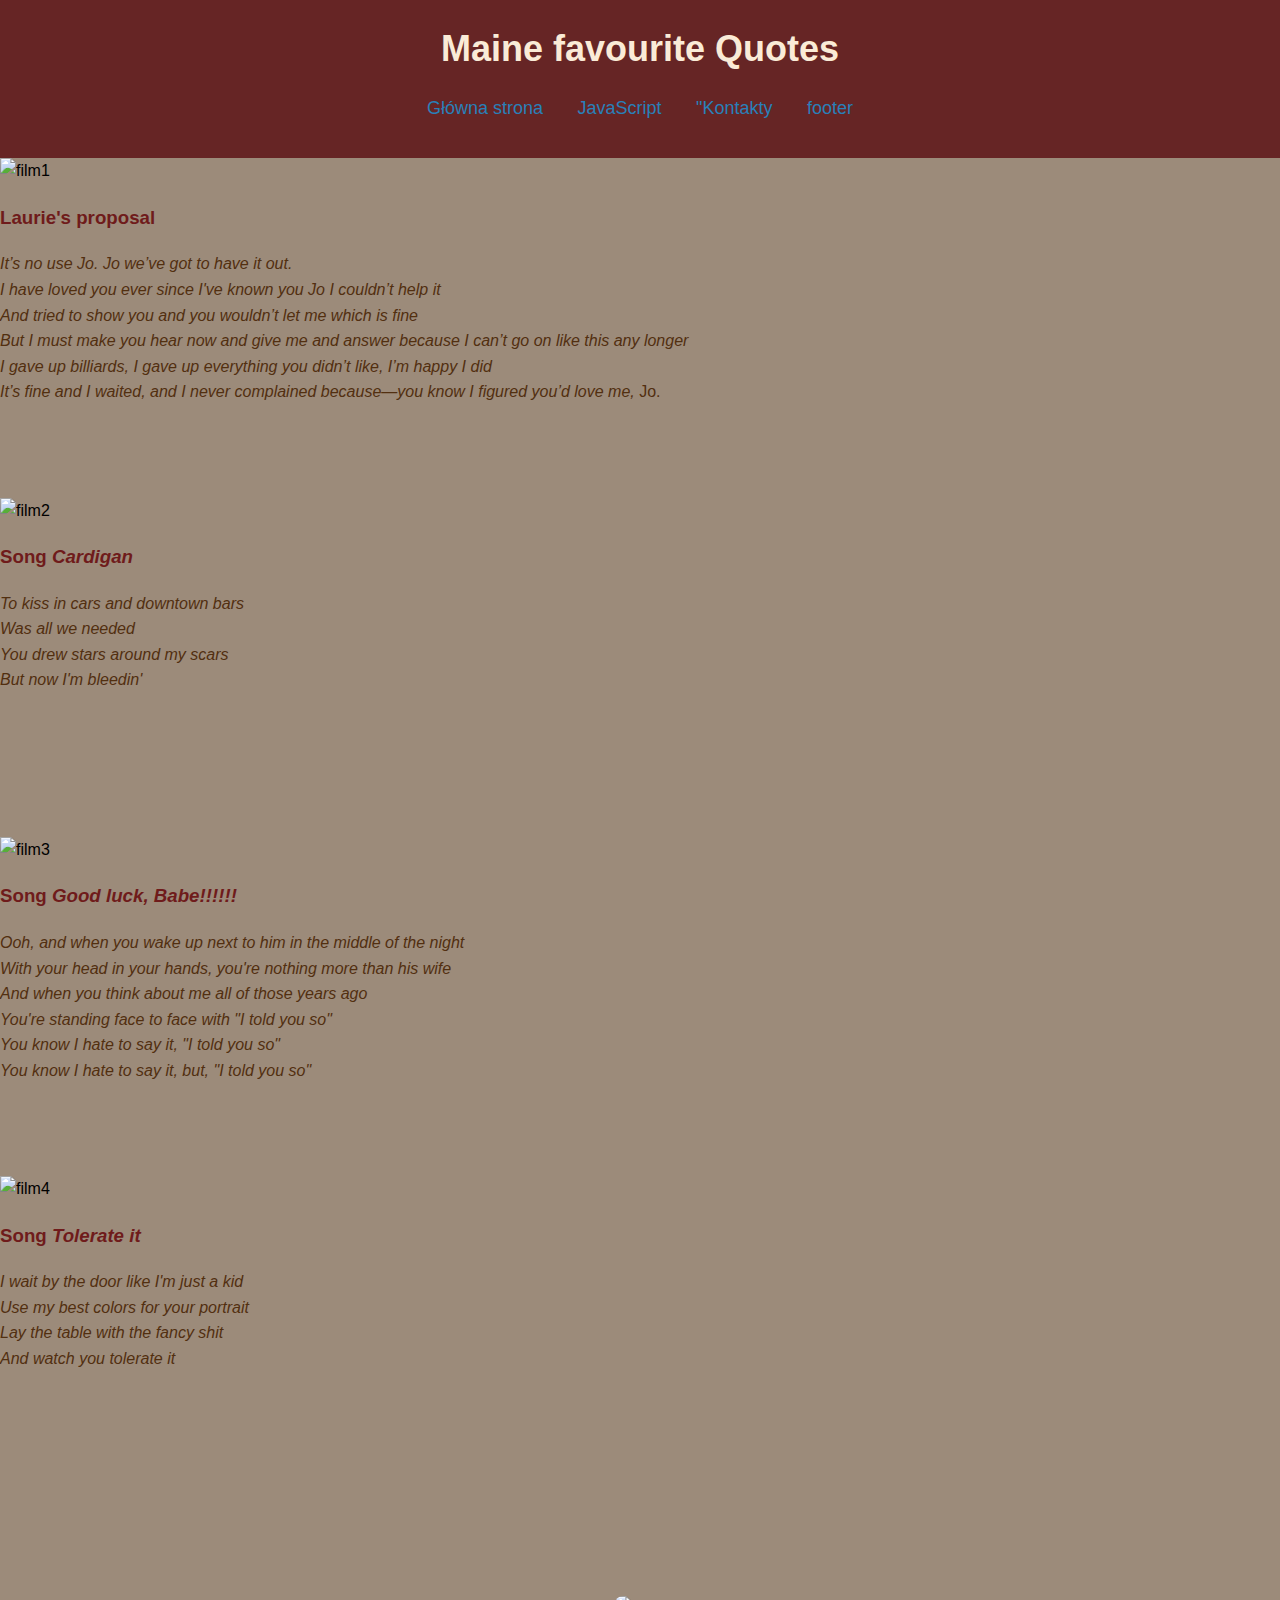
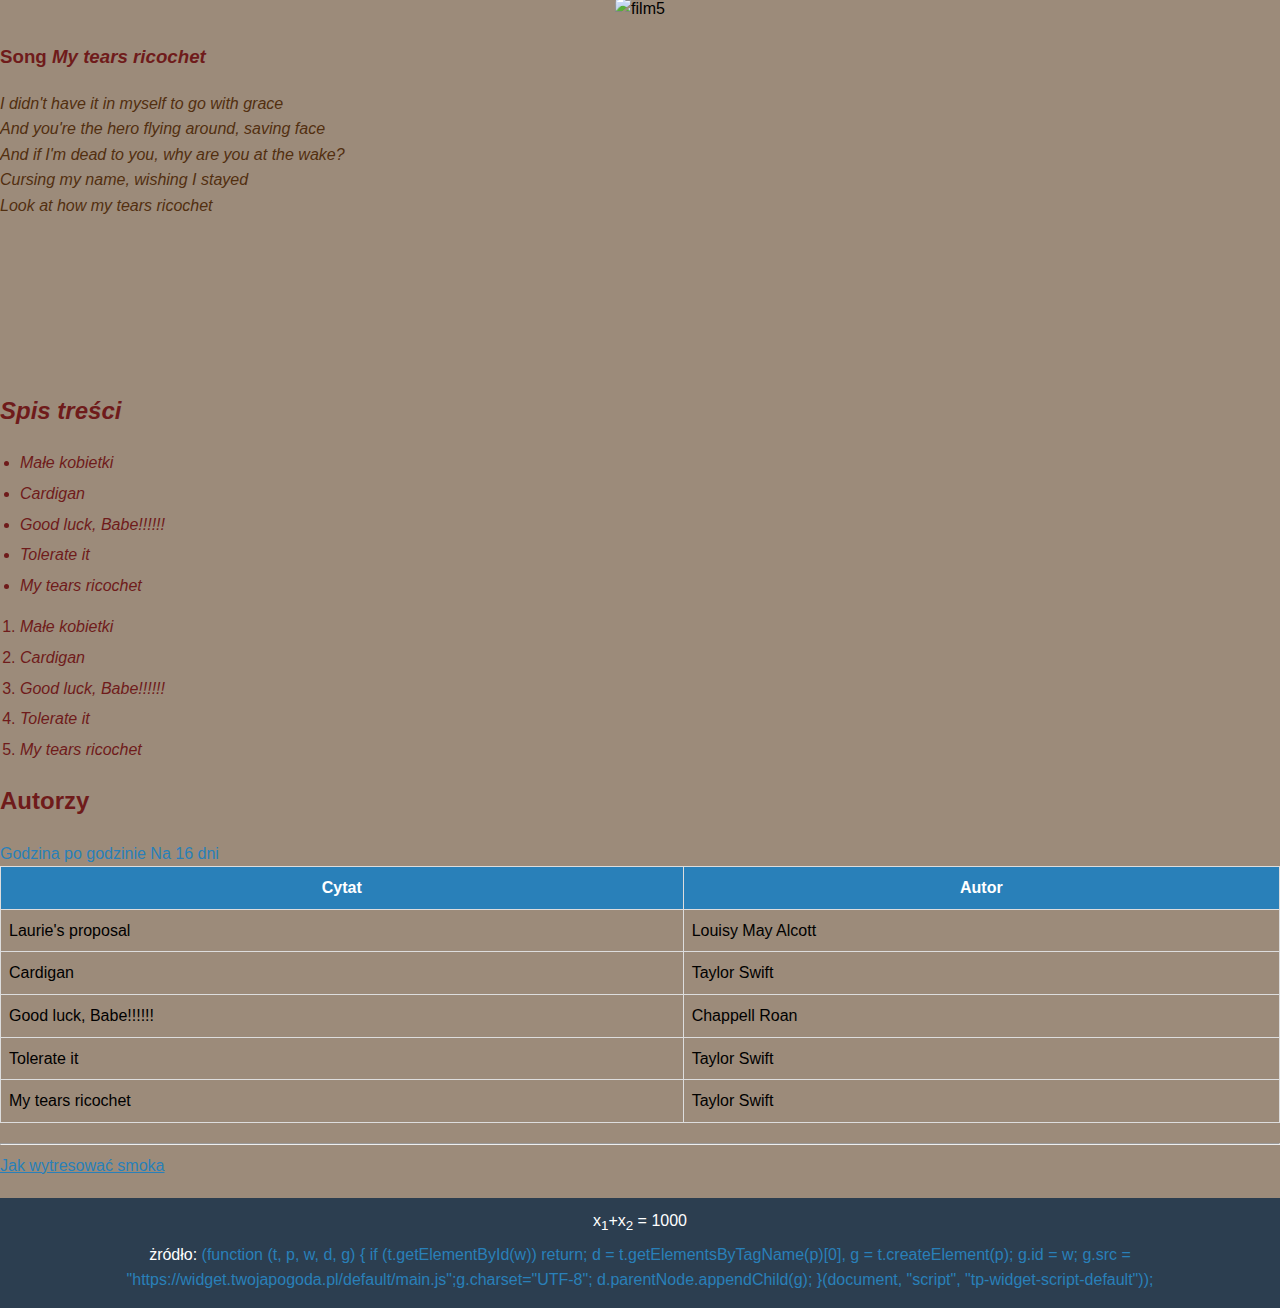
==== index.html @ dbbfbcb7 "Update index.html" ====
<!DOCTYPE html>
	<head>
		<title>Quotes</title>
		<meta charset="UTF-8">
		<link rel="stylesheet" href="style.css">
	</head>
	
		<body>
		<header>
			<h1>Maine favourite Quotes</h1>
			<nav>
				<ul>
					<li><a href="index.html">Główna strona</a></li>
					<li><a href="js.html" target="blank">JavaScript</a></li>
					<li><a href="kontakty.html" target="blank">"Kontakty</a></li>
					<li><a href="#footer">footer</a></li>
					
				</ul>
			</nav>
		</header>
		<img src="https://64.media.tumblr.com/afac5094c73f615b33c1636c60773fdf/4cf4d78f8d28e89d-fa/s1280x1920/e2de87ebbe524b62e7ff1c71cf343e2fa188dfa1.png" alt="film1" width="350" height="200" >
	
		<h3 style="color:rgb(111,27,27);">Laurie's proposal</h3>
			<p style="color:rgb(82,47,16);"><i>It’s no use Jo. Jo we’ve got to have it out. <br>
		I have loved you ever since I've known you Jo I couldn’t help it<br>
		And tried to show you and you wouldn’t let me which is fine<br>
		But I must make you hear now and give me and answer because I can’t go on like this any longer <br>
		I gave up billiards, I gave up everything you didn’t like, I’m happy I did<br>
		It’s fine and I waited, and I never complained because—you know I figured you’d love me,</i> Jo.<br>
			<br>
			<br>
			<br><p>
		<img src="https://media1.popsugar-assets.com/files/thumbor/MI_fe5J3e08hvb-HQqBzhAFuZAA/fit-in/1024x1024/filters:format_auto-!!-:strip_icc-!!-/2020/07/24/009/n/44498184/5c179ac65f1b6b38da9f20.85499122_/i/taylor-swift-cardigan-music-video-easter-eggs.jpg" alt="film2" width="350" height="200" >
		<h3 style="color:rgb(111,27,27);">Song <i>Cardigan</i></h3>
		<p style="color:rgb(82,47,16);"><i>To kiss in cars and downtown bars<br>
		Was all we needed<br>
		You drew stars around my scars<br>
		But now I'm bleedin'</i><br>
			<br>
			<br>
			<br>
			<br>
			<br><p>
		<img src="https://th.bing.com/th/id/OIP.3e_XliGsfwXDEJfXh0WI9QHaE7?rs=1&pid=ImgDetMain" alt="film3" width="350" height="200" >
		<h3 style="color:rgb(111,27,27);">Song <i>Good luck, Babe!!!!!!</i></h3>
		<p style="color:rgb(82,47,16);"><i>Ooh, and when you wake up next to him in the middle of the night<br>
		With your head in your hands, you're nothing more than his wife<br>
		And when you think about me all of those years ago<br>
		You're standing face to face with "I told you so"<br>
		You know I hate to say it, "I told you so"<br>
		You know I hate to say it, but, "I told you so"</i><br>
			<br>
			<br>
			<br><p>

		<img src="https://s.yimg.com/ny/api/res/1.2/VoL55DUkSwQN7SW6_lnX4A--/YXBwaWQ9aGlnaGxhbmRlcjt3PTEyNDI7aD05MzA-/https://media.zenfs.com/en/aol_variety_168/175ae9734064c5abd75d26d5fe68164e" alt="film4" width="350" height="250" >
		<h3 style="color:rgb(111,27,27);">Song <i>Tolerate it</i></h3>
		<p style="color:rgb(82,47,16);"><i>I wait by the door like I'm just a kid<br>
		Use my best colors for your portrait<br>
		Lay the table with the fancy shit<br>
		And watch you tolerate it</i><br>
			<br>
			<br>
			<br>
			<br>
			<br>
			<br>
			<br>
			<br><p>
		<figure>
		<img src="https://i.ytimg.com/vi/giZEsO9lXtA/hqdefault.jpg" alt="film5" width="350" height="250">
	
		</figure>
		<h3 style="color:rgb(111,27,27);">Song <i>My tears ricochet</i></h3>
		<p style="color:rgb(82,47,16);"><i>I didn't have it in myself to go with grace<br>
		And you're the hero flying around, saving face<br>
		And if I'm dead to you, why are you at the wake?<br>
		Cursing my name, wishing I stayed<br>
		Look at how my tears ricochet</i><br>
			<br>
			<br>
			<br>
			<br>
			<br>
			<br><p>

		<h2 style="color:rgb(111,27,27);"><i>Spis treści</i></h2>
		<ul>
		<li style="color:rgb(111,27,27);"><i>Małe kobietki</i></li>
		<li style="color:rgb(111,27,27);"><i>Cardigan</i></li>
		<li style="color:rgb(111,27,27);"><i>Good luck, Babe!!!!!!</i></li>
		<li style="color:rgb(111,27,27);"><i>Tolerate it</i></li>
		<li style="color:rgb(111,27,27);"><i>My tears ricochet</i></li>
		</ul>

		<ol>
		<li style="color:rgb(111,27,27);"><i>Małe kobietki</i></li>
		<li style="color:rgb(111,27,27);"><i>Cardigan</i></li>
		<li style="color:rgb(111,27,27);"><i>Good luck, Babe!!!!!!</i></li>
		<li style="color:rgb(111,27,27);"><i>Tolerate it</i></li>
		<li style="color:rgb(111,27,27);"><i>My tears ricochet</i></li>
		</ol>

		<h2 style="color:rgb(111,27,27);">Autorzy</i></h2>

		<p></p>

		<div id="tp-widget-default" data-city="200122" data-version="2.0.0">
			<div id="tp-widget-bottom-default">
				<a id="tp-widget-flink-default" href="https://www.twojapogoda.pl/prognoza-godzinowa-polska/malopolskie-krakow/" target="_blank" rel="nofollow" title="Kraków - prognoza godzinowa">Godzina po godzinie</a>
				<a id="tp-widget-flink-second" href="https://www.twojapogoda.pl/prognoza-16dni-polska/malopolskie-krakow/" target="_blank" rel="nofollow" title="Kraków - prognoza na 16 dni">Na 16 dni</a>
				<a id="tp-widget-mlink-default" href="https://www.twojapogoda.pl" target="_blank" rel="nofollow" title="TwojaPogoda.pl - Pogoda w Polsce i na świecie - pogoda na 16 dni"></a>
			</div>
		</div>

	<table>
		<tr>
		<th>Cytat</th>
		<th>Autor</th>
		</tr>
		<tr>
		<td>Laurie's proposal</td>
		<td>Louisy May Alcott</td>
		</tr>
		<tr>
		<td>Cardigan</td>
		<td>Taylor Swift</td>
		</tr>
		<tr>
		<td>Good luck, Babe!!!!!!</td>
		<td>Chappell Roan</td>
		</tr>
		<tr>
		<td>Tolerate it</td>
		<td>Taylor Swift</td>
		</tr>
		<tr>
		<td>My tears ricochet</td>
		<td>Taylor Swift</td>
		</tr>
	</table>

	<p></p>
	<hr>

	<a href="https://www.filmweb.pl/film/Jak+wytresowa%C4%87+smoka-2010-331014#:~:text=Jak%20wytresowa%C4%87%20smoka%20(2010)%20-%20Chuderlawy%20Wiking%20przewr%C3%B3ci" target="_blank"><u>Jak wytresować smoka</u></a>


	<p>
	<footer id="footer">
		x<sub>1</sub>+x<sub>2</sub> = 1000<br>
		<p>
		żródło: <a href="https://jakwytresowacsmoka.fandom.com/wiki/Jak_Wytresowa%C4%87_Smoka_Wiki" target="_blank> Strona o smokach</a>
	<p>Copyright ....</p>
	</footer>
	

	<nav></nav>

	<script type="text/javascript">
		(function (t, p, w, d, g) {
			if (t.getElementById(w)) return;
			d = t.getElementsByTagName(p)[0], g = t.createElement(p);
			g.id = w; g.src = "https://widget.twojapogoda.pl/default/main.js";g.charset="UTF-8";
			d.parentNode.appendChild(g);
		}(document, "script", "tp-widget-script-default"));
	</script>
	</body>
</html>
---- style.css ----
body{
    font-family: Arial, sans-serif;
    line-height: 1.6;
    background-color:rgb(156, 139, 122);
    margin: 0;
    padding: 0;
}

header{
    background-color: rgb(102, 37, 37);
    color: antiquewhite;
    padding: 20px;
    text-align: center;
}

header h1 {
    margin: 0;
    font-size: 36px;

}

nav ul {
    list-style: none;
    padding: 0;
}

nav ul li {
    display: inline;
    margin: 0 15px;
    font-size: 18px;
}

nav ul li:hover {
    text-decoration: underline;
    cursor: pointer;
}

main {
    padding: 20px;
    max-width: 1200px;
    margin: 0 auto;
    background-color: rgb(12, 65, 7);
    box-shadow: 0 0 10px rgba(0, 0, 0, 0.1)
}
main p, main ul, main ol {
    margin-bottom: 20px;
}

h2{
    color: darkolivegreen;
}

figure {
    text-align: center;
    margin: 20px;
}

figure img {
    /* width: 80%; */
    border-radius: 8px;
}
figcaption {
    font-style: italic;
    color: ghostwhite;
}
/* Styles for the table */
table {
    width: 100%;
    border-collapse: collapse;
    margin-bottom: 20px;
}

table, th, td {
    border: 1px solid #ddd;
    padding: 8px;
}

th {
    background-color: #2980b9;
    color: white;
}

/* Styles for lists */
ul, ol {
    padding-left: 20px;
}

ul li, ol li {
    margin-bottom: 5px;
}

/* Styles for links */
a {
    color: #2980b9;
    text-decoration: none;
}

a:hover {
    text-decoration: underline;
}

/* Styles for the footer */
footer {
    background-color: #2c3e50;
    color: white;
    text-align: center;
    padding: 10px 0;
    margin-top: 20px;
}

footer p {
    margin: 5px 0;
}

.form kontakty{
border-radius: 5px;
background-color: burlywood;
padding: 20px;

}

textarea {
    width: 100%;
    height: 150px;
    padding: 20px;
    box-sizing: border-box;
    border: 2px solid #ccc;
    border-radius: 4px;
    background-color:rgb(6, 63, 6);
    font-size: 16px;
    resize:none;

}
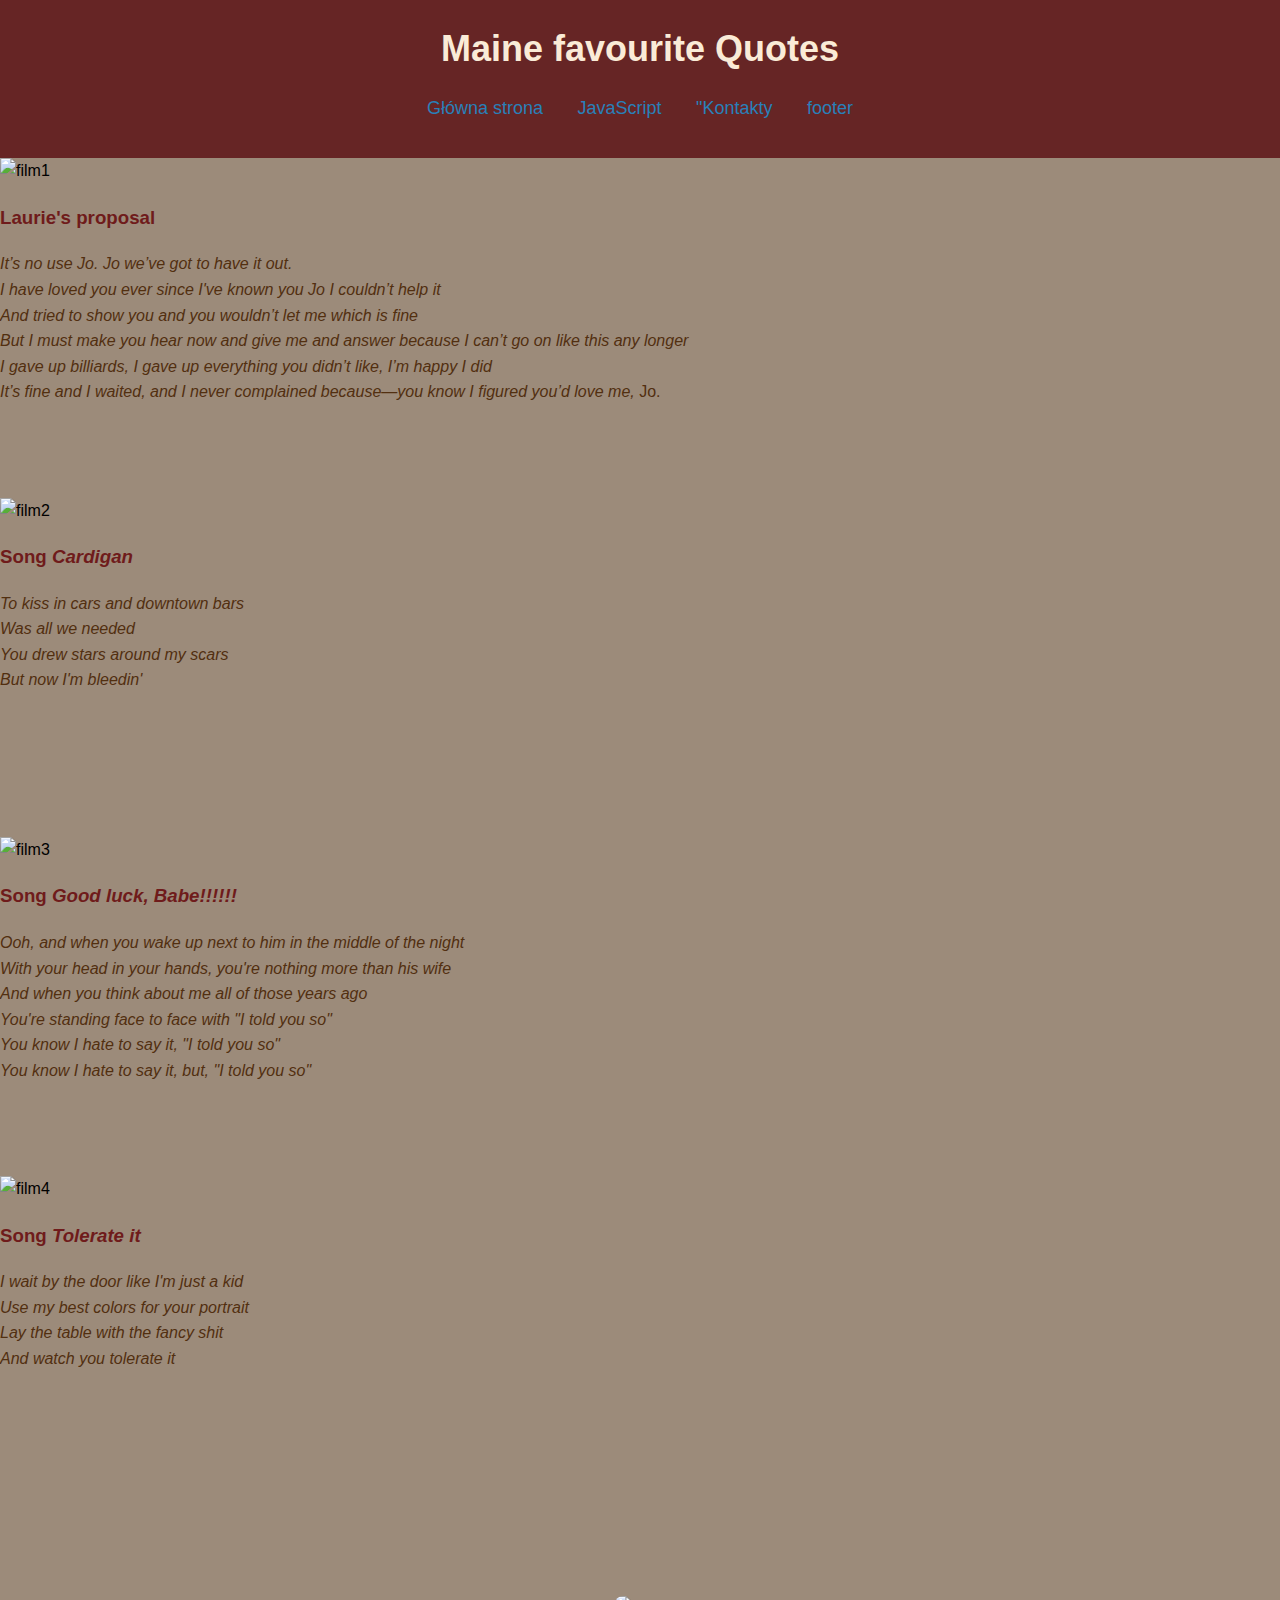
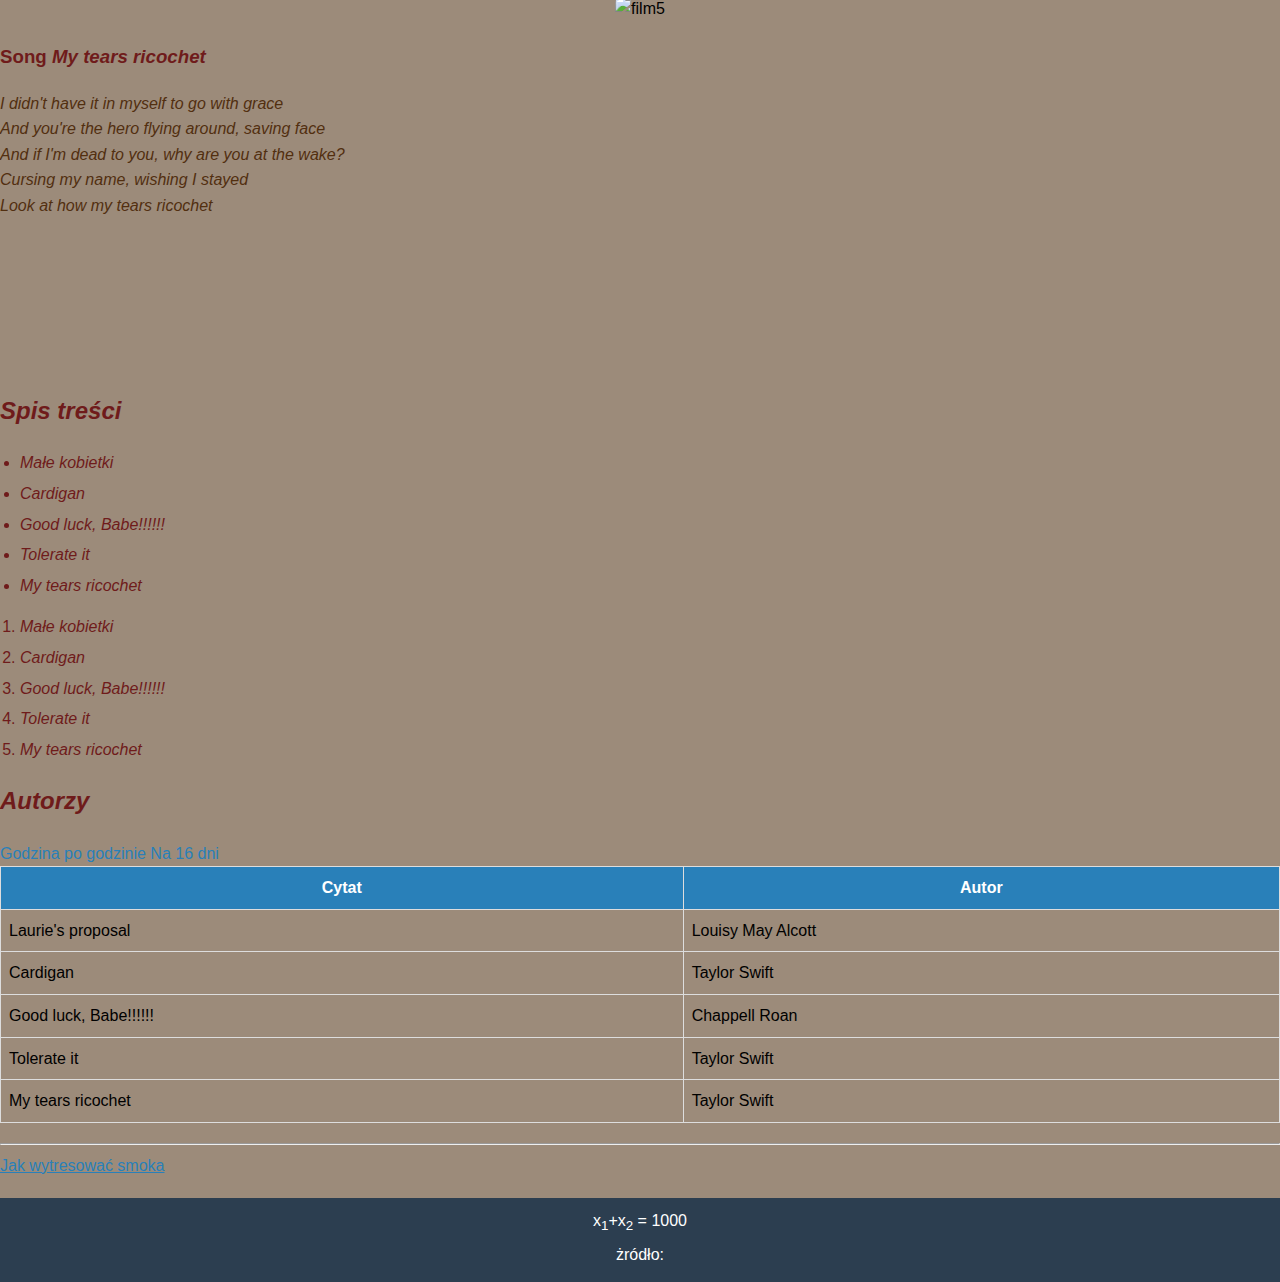
==== commit 10afa069: "Update index.html" ====
--- a/index.html
+++ b/index.html
@@ -1,4 +1,5 @@
 <!DOCTYPE html>
+<html lang="pl">
 	<head>
 		<title>Quotes</title>
 		<meta charset="UTF-8">
@@ -101,7 +102,7 @@
 		<li style="color:rgb(111,27,27);"><i>My tears ricochet</i></li>
 		</ol>
 
-		<h2 style="color:rgb(111,27,27);">Autorzy</i></h2>
+		<h2 style="color:rgb(111,27,27);"><i>Autorzy</i></h2>
 
 		<p></p>
 
@@ -157,7 +158,7 @@
 
 	<nav></nav>
 
-	<script type="text/javascript">
+	<script>
 		(function (t, p, w, d, g) {
 			if (t.getElementById(w)) return;
 			d = t.getElementsByTagName(p)[0], g = t.createElement(p);
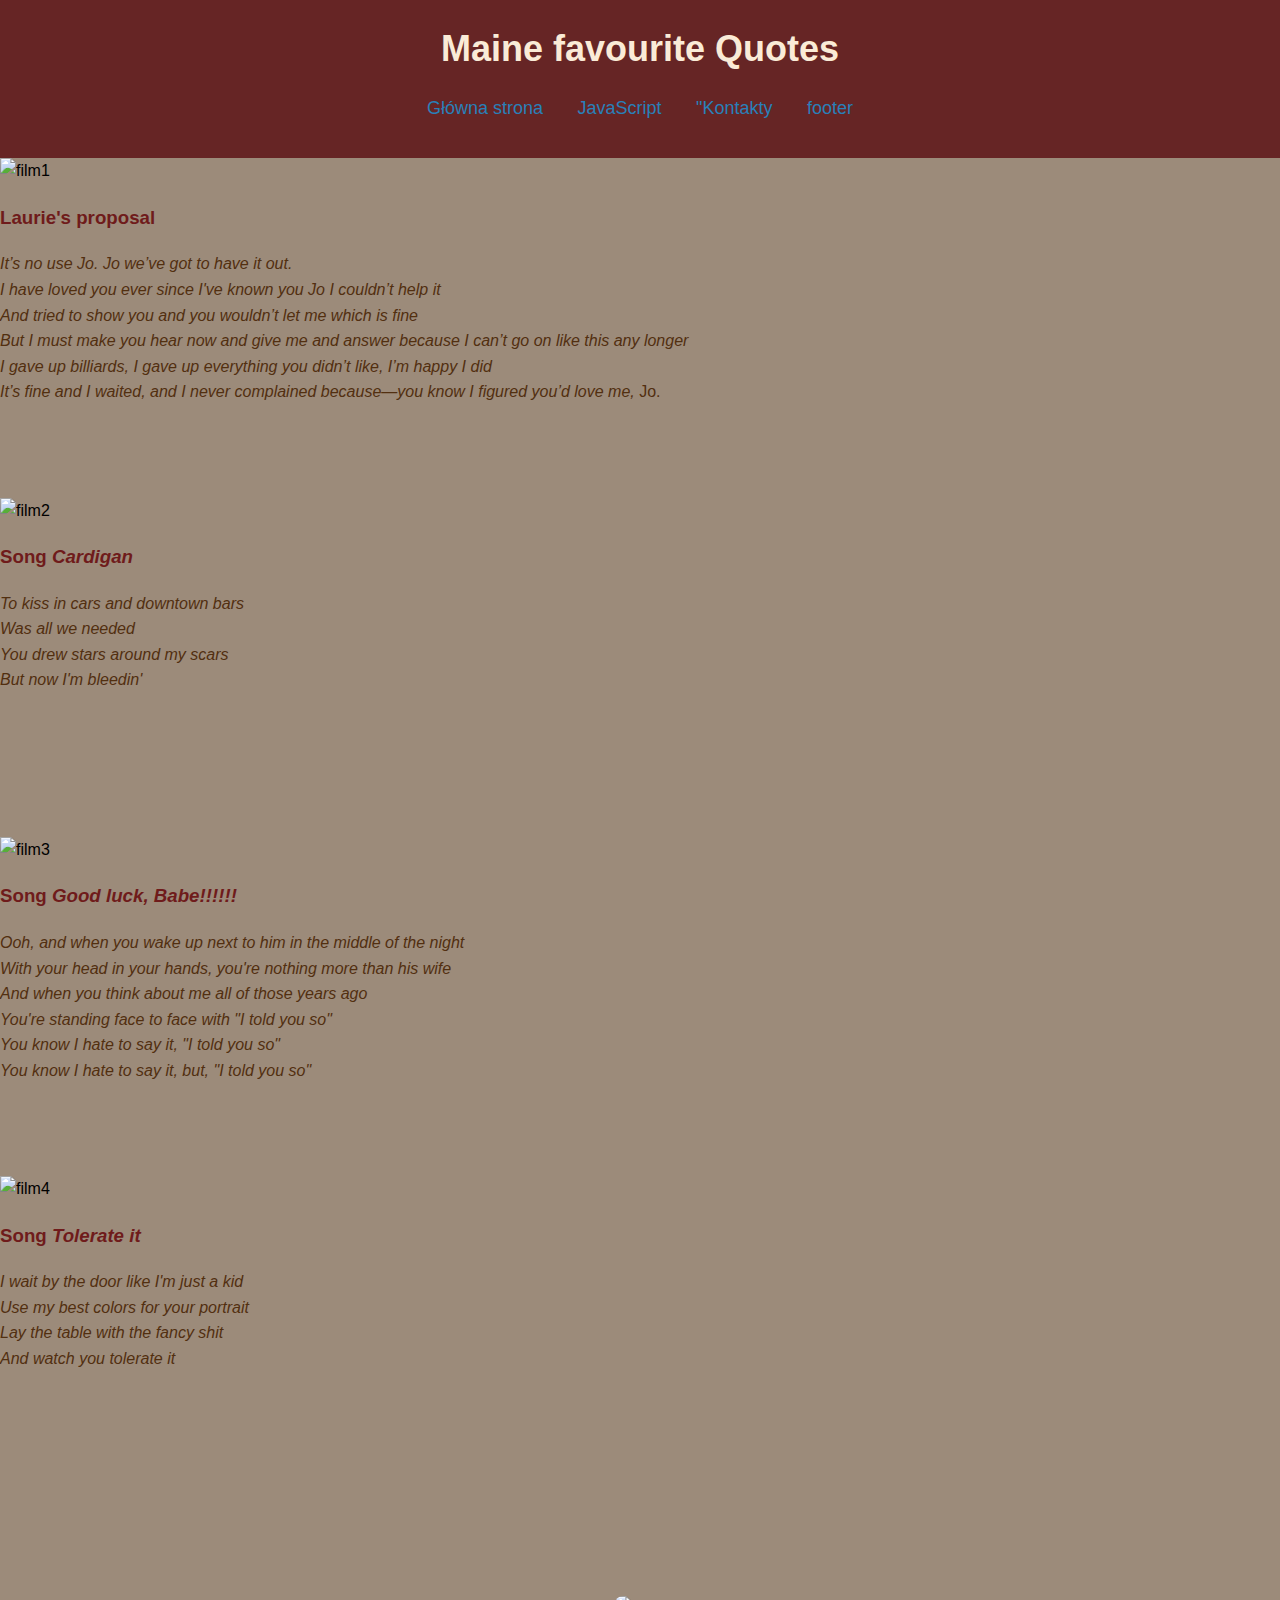
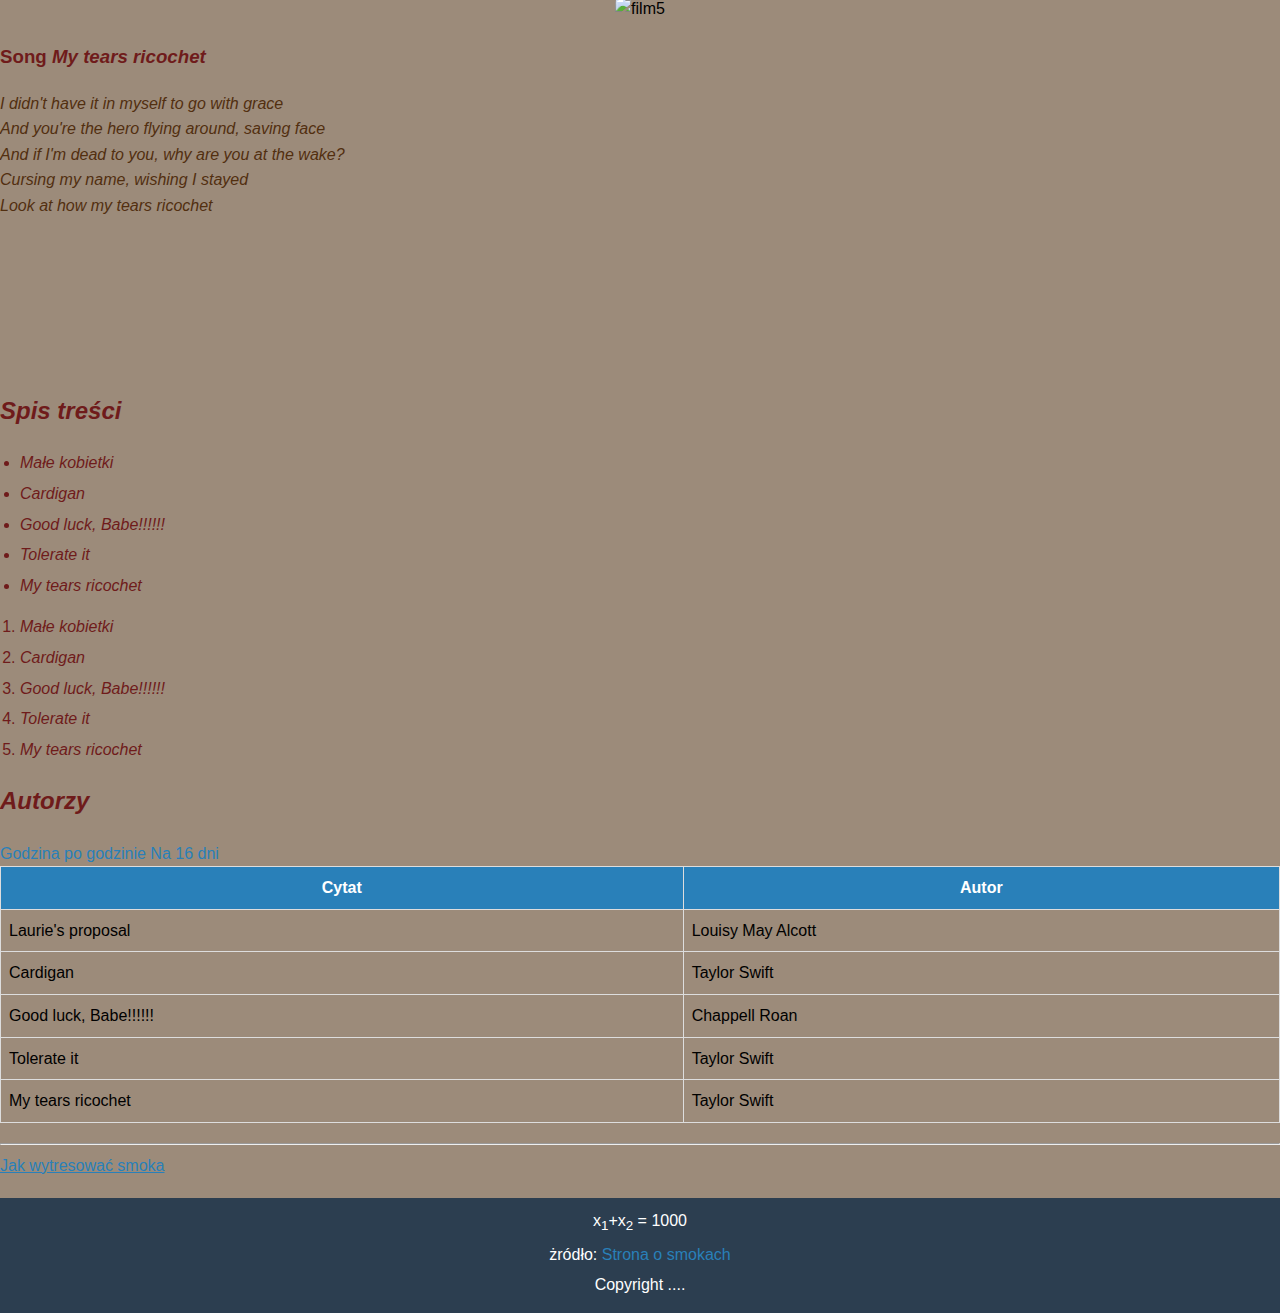
==== commit 4a4200ae: "Update index.html" ====
--- a/index.html
+++ b/index.html
@@ -1,5 +1,5 @@
 <!DOCTYPE html>
-<html lang="pl">
+<html lang="en">
 	<head>
 		<title>Quotes</title>
 		<meta charset="UTF-8">
@@ -144,14 +144,14 @@
 	<p></p>
 	<hr>
 
-	<a href="https://www.filmweb.pl/film/Jak+wytresowa%C4%87+smoka-2010-331014#:~:text=Jak%20wytresowa%C4%87%20smoka%20(2010)%20-%20Chuderlawy%20Wiking%20przewr%C3%B3ci" target="_blank"><u>Jak wytresować smoka</u></a>
+	<a href= "https://www.filmweb.pl/film/Jak+wytresowa%C4%87+smoka-2010-331014#:~:text=Jak%20wytresowa%C4%87%20smoka%20(2010)%20-%20Chuderlawy%20Wiking%20przewr%C3%B3ci" target="_blank"><u>Jak wytresować smoka</u></a>
 
 
 	<p>
 	<footer id="footer">
 		x<sub>1</sub>+x<sub>2</sub> = 1000<br>
 		<p>
-		żródło: <a href="https://jakwytresowacsmoka.fandom.com/wiki/Jak_Wytresowa%C4%87_Smoka_Wiki" target="_blank> Strona o smokach</a>
+		żródło: <a href= "https://jakwytresowacsmoka.fandom.com/wiki/Jak_Wytresowa%C4%87_Smoka_Wiki" target="_blank"> Strona o smokach</a>
 	<p>Copyright ....</p>
 	</footer>
 	
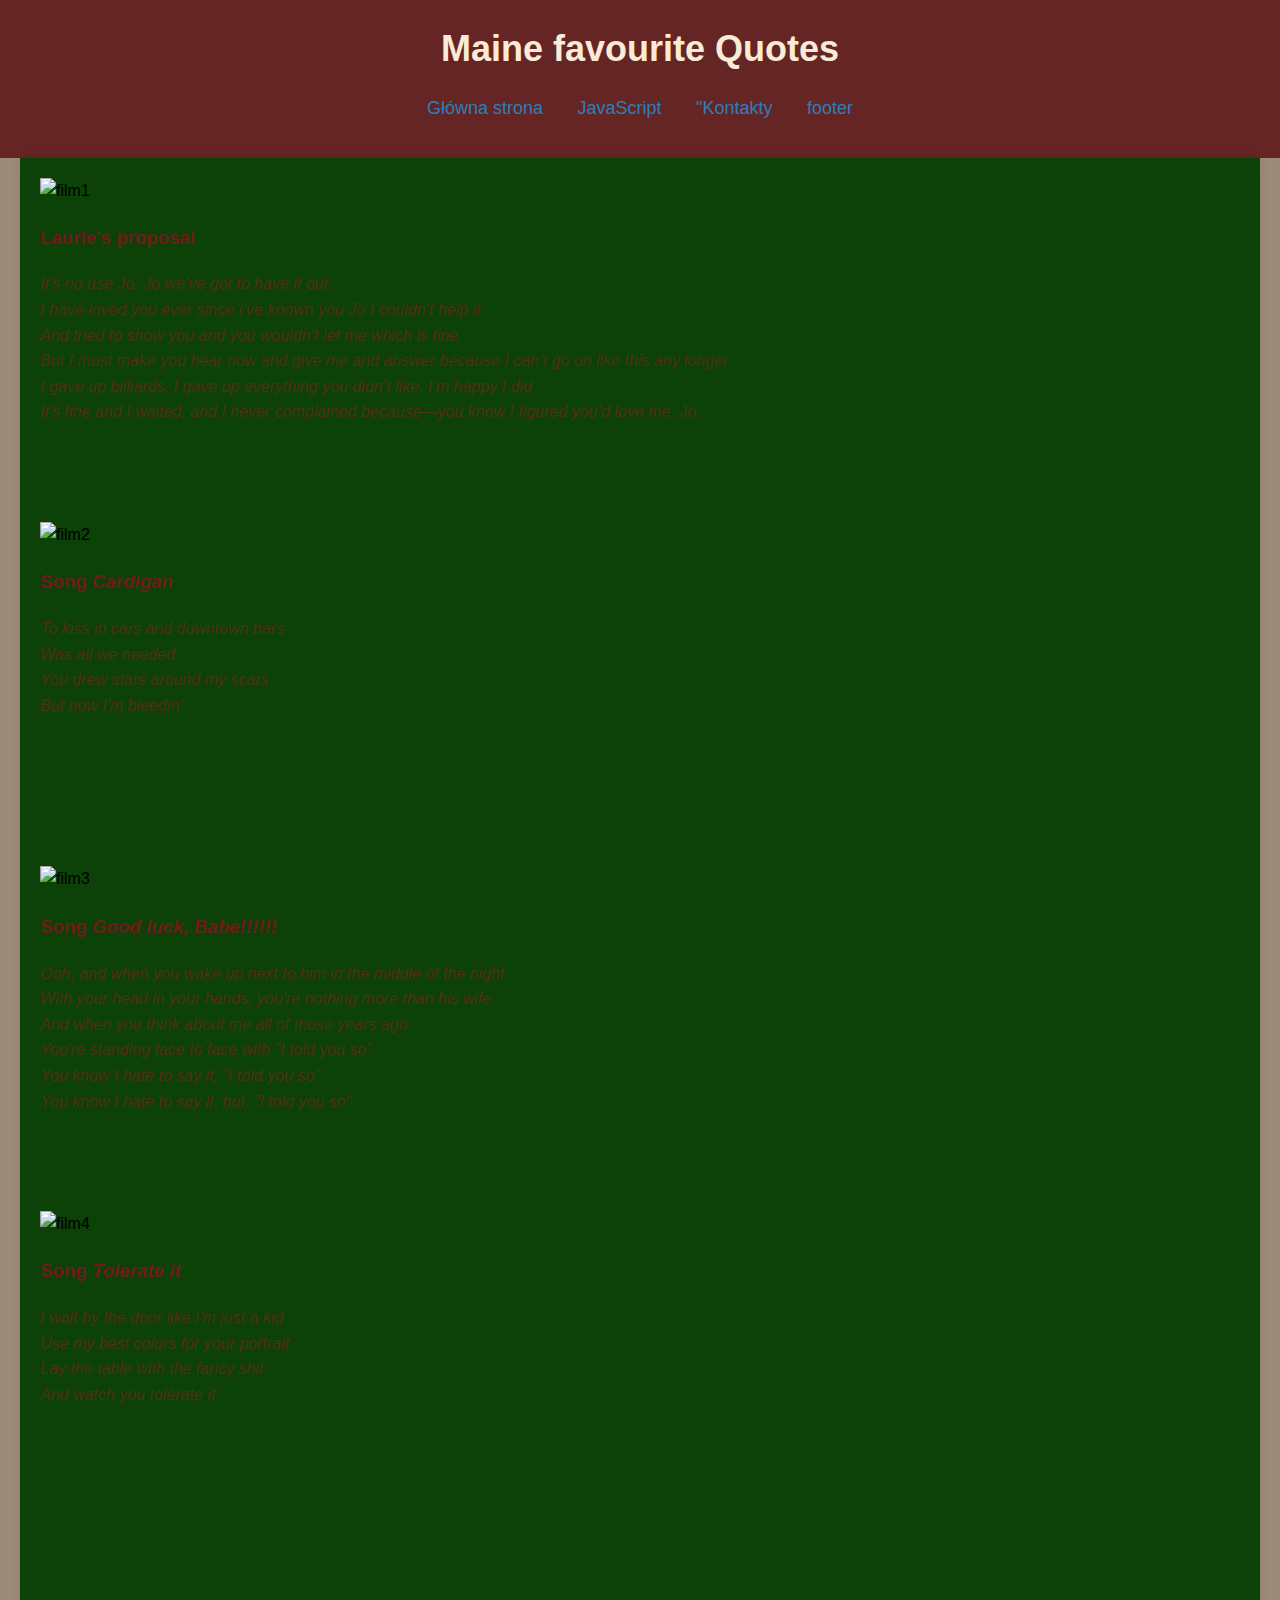
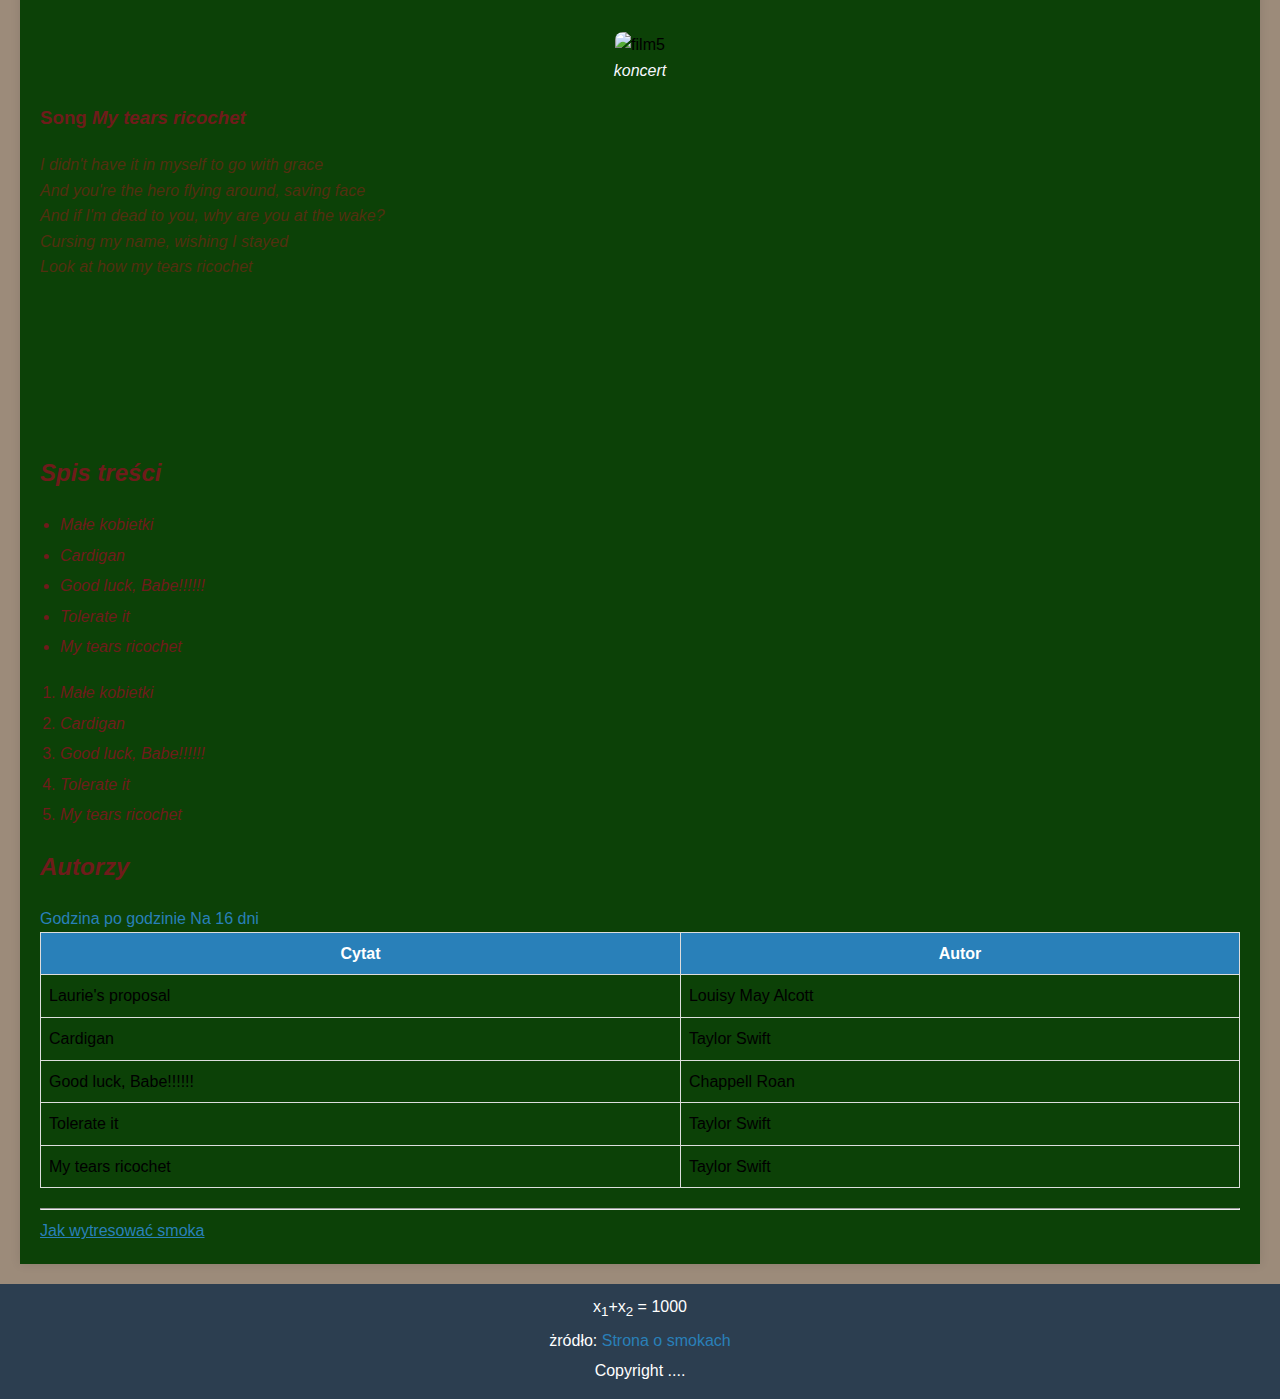
==== commit 464b7d63: "Update index.html" ====
--- a/index.html
+++ b/index.html
@@ -19,140 +19,142 @@
 				</ul>
 			</nav>
 		</header>
-		<img src="https://64.media.tumblr.com/afac5094c73f615b33c1636c60773fdf/4cf4d78f8d28e89d-fa/s1280x1920/e2de87ebbe524b62e7ff1c71cf343e2fa188dfa1.png" alt="film1" width="350" height="200" >
+		<main>
+
+			<img src="https://64.media.tumblr.com/afac5094c73f615b33c1636c60773fdf/4cf4d78f8d28e89d-fa/s1280x1920/e2de87ebbe524b62e7ff1c71cf343e2fa188dfa1.png" alt="film1" width="350" height="200" >
+		
+			<h3 style="color:rgb(111,27,27);">Laurie's proposal</h3>
+				<p style="color:rgb(82,47,16);"><i>It’s no use Jo. Jo we’ve got to have it out. <br>
+			I have loved you ever since I've known you Jo I couldn’t help it<br>
+			And tried to show you and you wouldn’t let me which is fine<br>
+			But I must make you hear now and give me and answer because I can’t go on like this any longer <br>
+			I gave up billiards, I gave up everything you didn’t like, I’m happy I did<br>
+			It’s fine and I waited, and I never complained because—you know I figured you’d love me,</i> Jo.<br>
+				<br>
+				<br>
+				<br><p>
+			<img src="https://media1.popsugar-assets.com/files/thumbor/MI_fe5J3e08hvb-HQqBzhAFuZAA/fit-in/1024x1024/filters:format_auto-!!-:strip_icc-!!-/2020/07/24/009/n/44498184/5c179ac65f1b6b38da9f20.85499122_/i/taylor-swift-cardigan-music-video-easter-eggs.jpg" alt="film2" width="350" height="200" >
+			<h3 style="color:rgb(111,27,27);">Song <i>Cardigan</i></h3>
+			<p style="color:rgb(82,47,16);"><i>To kiss in cars and downtown bars<br>
+			Was all we needed<br>
+			You drew stars around my scars<br>
+			But now I'm bleedin'</i><br>
+				<br>
+				<br>
+				<br>
+				<br>
+				<br><p>
+			<img src="https://th.bing.com/th/id/OIP.3e_XliGsfwXDEJfXh0WI9QHaE7?rs=1&pid=ImgDetMain" alt="film3" width="350" height="200" >
+			<h3 style="color:rgb(111,27,27);">Song <i>Good luck, Babe!!!!!!</i></h3>
+			<p style="color:rgb(82,47,16);"><i>Ooh, and when you wake up next to him in the middle of the night<br>
+			With your head in your hands, you're nothing more than his wife<br>
+			And when you think about me all of those years ago<br>
+			You're standing face to face with "I told you so"<br>
+			You know I hate to say it, "I told you so"<br>
+			You know I hate to say it, but, "I told you so"</i><br>
+				<br>
+				<br>
+				<br><p>
 	
-		<h3 style="color:rgb(111,27,27);">Laurie's proposal</h3>
-			<p style="color:rgb(82,47,16);"><i>It’s no use Jo. Jo we’ve got to have it out. <br>
-		I have loved you ever since I've known you Jo I couldn’t help it<br>
-		And tried to show you and you wouldn’t let me which is fine<br>
-		But I must make you hear now and give me and answer because I can’t go on like this any longer <br>
-		I gave up billiards, I gave up everything you didn’t like, I’m happy I did<br>
-		It’s fine and I waited, and I never complained because—you know I figured you’d love me,</i> Jo.<br>
-			<br>
-			<br>
-			<br><p>
-		<img src="https://media1.popsugar-assets.com/files/thumbor/MI_fe5J3e08hvb-HQqBzhAFuZAA/fit-in/1024x1024/filters:format_auto-!!-:strip_icc-!!-/2020/07/24/009/n/44498184/5c179ac65f1b6b38da9f20.85499122_/i/taylor-swift-cardigan-music-video-easter-eggs.jpg" alt="film2" width="350" height="200" >
-		<h3 style="color:rgb(111,27,27);">Song <i>Cardigan</i></h3>
-		<p style="color:rgb(82,47,16);"><i>To kiss in cars and downtown bars<br>
-		Was all we needed<br>
-		You drew stars around my scars<br>
-		But now I'm bleedin'</i><br>
-			<br>
-			<br>
-			<br>
-			<br>
-			<br><p>
-		<img src="https://th.bing.com/th/id/OIP.3e_XliGsfwXDEJfXh0WI9QHaE7?rs=1&pid=ImgDetMain" alt="film3" width="350" height="200" >
-		<h3 style="color:rgb(111,27,27);">Song <i>Good luck, Babe!!!!!!</i></h3>
-		<p style="color:rgb(82,47,16);"><i>Ooh, and when you wake up next to him in the middle of the night<br>
-		With your head in your hands, you're nothing more than his wife<br>
-		And when you think about me all of those years ago<br>
-		You're standing face to face with "I told you so"<br>
-		You know I hate to say it, "I told you so"<br>
-		You know I hate to say it, but, "I told you so"</i><br>
-			<br>
-			<br>
-			<br><p>
+			<img src="https://s.yimg.com/ny/api/res/1.2/VoL55DUkSwQN7SW6_lnX4A--/YXBwaWQ9aGlnaGxhbmRlcjt3PTEyNDI7aD05MzA-/https://media.zenfs.com/en/aol_variety_168/175ae9734064c5abd75d26d5fe68164e" alt="film4" width="350" height="250" >
+			<h3 style="color:rgb(111,27,27);">Song <i>Tolerate it</i></h3>
+			<p style="color:rgb(82,47,16);"><i>I wait by the door like I'm just a kid<br>
+			Use my best colors for your portrait<br>
+			Lay the table with the fancy shit<br>
+			And watch you tolerate it</i><br>
+				<br>
+				<br>
+				<br>
+				<br>
+				<br>
+				<br>
+				<br>
+				<br><p>
+			<figure>
+				<img src="https://i.ytimg.com/vi/giZEsO9lXtA/hqdefault.jpg" alt="film5" width="350" height="250">
+				<figcaption>koncert</figcaption>
+			</figure>
+			<h3 style="color:rgb(111,27,27);">Song <i>My tears ricochet</i></h3>
+			<p style="color:rgb(82,47,16);"><i>I didn't have it in myself to go with grace<br>
+			And you're the hero flying around, saving face<br>
+			And if I'm dead to you, why are you at the wake?<br>
+			Cursing my name, wishing I stayed<br>
+			Look at how my tears ricochet</i><br>
+				<br>
+				<br>
+				<br>
+				<br>
+				<br>
+				<br><p>
+	
+			<h2 style="color:rgb(111,27,27);"><i>Spis treści</i></h2>
+			<ul>
+				<li style="color:rgb(111,27,27);"><i>Małe kobietki</i></li>
+				<li style="color:rgb(111,27,27);"><i>Cardigan</i></li>
+				<li style="color:rgb(111,27,27);"><i>Good luck, Babe!!!!!!</i></li>
+				<li style="color:rgb(111,27,27);"><i>Tolerate it</i></li>
+				<li style="color:rgb(111,27,27);"><i>My tears ricochet</i></li>
+			</ul>
+	
+			<ol>
+				<li style="color:rgb(111,27,27);"><i>Małe kobietki</i></li>
+				<li style="color:rgb(111,27,27);"><i>Cardigan</i></li>
+				<li style="color:rgb(111,27,27);"><i>Good luck, Babe!!!!!!</i></li>
+				<li style="color:rgb(111,27,27);"><i>Tolerate it</i></li>
+				<li style="color:rgb(111,27,27);"><i>My tears ricochet</i></li>
+			</ol>
+	
+			<h2 style="color:rgb(111,27,27);"><i>Autorzy</i></h2>
+	
+			<p></p>
+	
+			<div id="tp-widget-default" data-city="200122" data-version="2.0.0">
+				<div id="tp-widget-bottom-default">
+					<a id="tp-widget-flink-default" href="https://www.twojapogoda.pl/prognoza-godzinowa-polska/malopolskie-krakow/" target="_blank" rel="nofollow" title="Kraków - prognoza godzinowa">Godzina po godzinie</a>
+					<a id="tp-widget-flink-second" href="https://www.twojapogoda.pl/prognoza-16dni-polska/malopolskie-krakow/" target="_blank" rel="nofollow" title="Kraków - prognoza na 16 dni">Na 16 dni</a>
+					<a id="tp-widget-mlink-default" href="https://www.twojapogoda.pl" target="_blank" rel="nofollow" title="TwojaPogoda.pl - Pogoda w Polsce i na świecie - pogoda na 16 dni"></a>
+				</div>
+			</div>
+	
+		<table>
+			<tr>
+				<th>Cytat</th>
+				<th>Autor</th>
+			</tr>
+			<tr>
+				<td>Laurie's proposal</td>
+				<td>Louisy May Alcott</td>
+			</tr>
+			<tr>
+				<td>Cardigan</td>
+				<td>Taylor Swift</td>
+			</tr>
+			<tr>
+				<td>Good luck, Babe!!!!!!</td>
+				<td>Chappell Roan</td>
+			</tr>
+			<tr>
+				<td>Tolerate it</td>
+				<td>Taylor Swift</td>
+			</tr>
+			<tr>
+				<td>My tears ricochet</td>
+				<td>Taylor Swift</td>
+			</tr>
+		</table>
+	
+		<p></p>
+		<hr>
+	
+		<a href= "https://www.filmweb.pl/film/Jak+wytresowa%C4%87+smoka-2010-331014#:~:text=Jak%20wytresowa%C4%87%20smoka%20(2010)%20-%20Chuderlawy%20Wiking%20przewr%C3%B3ci" target="_blank"><u>Jak wytresować smoka</u></a>
 
-		<img src="https://s.yimg.com/ny/api/res/1.2/VoL55DUkSwQN7SW6_lnX4A--/YXBwaWQ9aGlnaGxhbmRlcjt3PTEyNDI7aD05MzA-/https://media.zenfs.com/en/aol_variety_168/175ae9734064c5abd75d26d5fe68164e" alt="film4" width="350" height="250" >
-		<h3 style="color:rgb(111,27,27);">Song <i>Tolerate it</i></h3>
-		<p style="color:rgb(82,47,16);"><i>I wait by the door like I'm just a kid<br>
-		Use my best colors for your portrait<br>
-		Lay the table with the fancy shit<br>
-		And watch you tolerate it</i><br>
-			<br>
-			<br>
-			<br>
-			<br>
-			<br>
-			<br>
-			<br>
-			<br><p>
-		<figure>
-		<img src="https://i.ytimg.com/vi/giZEsO9lXtA/hqdefault.jpg" alt="film5" width="350" height="250">
-	
-		</figure>
-		<h3 style="color:rgb(111,27,27);">Song <i>My tears ricochet</i></h3>
-		<p style="color:rgb(82,47,16);"><i>I didn't have it in myself to go with grace<br>
-		And you're the hero flying around, saving face<br>
-		And if I'm dead to you, why are you at the wake?<br>
-		Cursing my name, wishing I stayed<br>
-		Look at how my tears ricochet</i><br>
-			<br>
-			<br>
-			<br>
-			<br>
-			<br>
-			<br><p>
-
-		<h2 style="color:rgb(111,27,27);"><i>Spis treści</i></h2>
-		<ul>
-		<li style="color:rgb(111,27,27);"><i>Małe kobietki</i></li>
-		<li style="color:rgb(111,27,27);"><i>Cardigan</i></li>
-		<li style="color:rgb(111,27,27);"><i>Good luck, Babe!!!!!!</i></li>
-		<li style="color:rgb(111,27,27);"><i>Tolerate it</i></li>
-		<li style="color:rgb(111,27,27);"><i>My tears ricochet</i></li>
-		</ul>
-
-		<ol>
-		<li style="color:rgb(111,27,27);"><i>Małe kobietki</i></li>
-		<li style="color:rgb(111,27,27);"><i>Cardigan</i></li>
-		<li style="color:rgb(111,27,27);"><i>Good luck, Babe!!!!!!</i></li>
-		<li style="color:rgb(111,27,27);"><i>Tolerate it</i></li>
-		<li style="color:rgb(111,27,27);"><i>My tears ricochet</i></li>
-		</ol>
-
-		<h2 style="color:rgb(111,27,27);"><i>Autorzy</i></h2>
-
-		<p></p>
-
-		<div id="tp-widget-default" data-city="200122" data-version="2.0.0">
-			<div id="tp-widget-bottom-default">
-				<a id="tp-widget-flink-default" href="https://www.twojapogoda.pl/prognoza-godzinowa-polska/malopolskie-krakow/" target="_blank" rel="nofollow" title="Kraków - prognoza godzinowa">Godzina po godzinie</a>
-				<a id="tp-widget-flink-second" href="https://www.twojapogoda.pl/prognoza-16dni-polska/malopolskie-krakow/" target="_blank" rel="nofollow" title="Kraków - prognoza na 16 dni">Na 16 dni</a>
-				<a id="tp-widget-mlink-default" href="https://www.twojapogoda.pl" target="_blank" rel="nofollow" title="TwojaPogoda.pl - Pogoda w Polsce i na świecie - pogoda na 16 dni"></a>
-			</div>
-		</div>
-
-	<table>
-		<tr>
-		<th>Cytat</th>
-		<th>Autor</th>
-		</tr>
-		<tr>
-		<td>Laurie's proposal</td>
-		<td>Louisy May Alcott</td>
-		</tr>
-		<tr>
-		<td>Cardigan</td>
-		<td>Taylor Swift</td>
-		</tr>
-		<tr>
-		<td>Good luck, Babe!!!!!!</td>
-		<td>Chappell Roan</td>
-		</tr>
-		<tr>
-		<td>Tolerate it</td>
-		<td>Taylor Swift</td>
-		</tr>
-		<tr>
-		<td>My tears ricochet</td>
-		<td>Taylor Swift</td>
-		</tr>
-	</table>
-
-	<p></p>
-	<hr>
-
-	<a href= "https://www.filmweb.pl/film/Jak+wytresowa%C4%87+smoka-2010-331014#:~:text=Jak%20wytresowa%C4%87%20smoka%20(2010)%20-%20Chuderlawy%20Wiking%20przewr%C3%B3ci" target="_blank"><u>Jak wytresować smoka</u></a>
-
-
+	</main>
 	<p>
 	<footer id="footer">
 		x<sub>1</sub>+x<sub>2</sub> = 1000<br>
 		<p>
 		żródło: <a href= "https://jakwytresowacsmoka.fandom.com/wiki/Jak_Wytresowa%C4%87_Smoka_Wiki" target="_blank"> Strona o smokach</a>
-	<p>Copyright ....</p>
+		<p>Copyright ....</p>
 	</footer>
 	
 
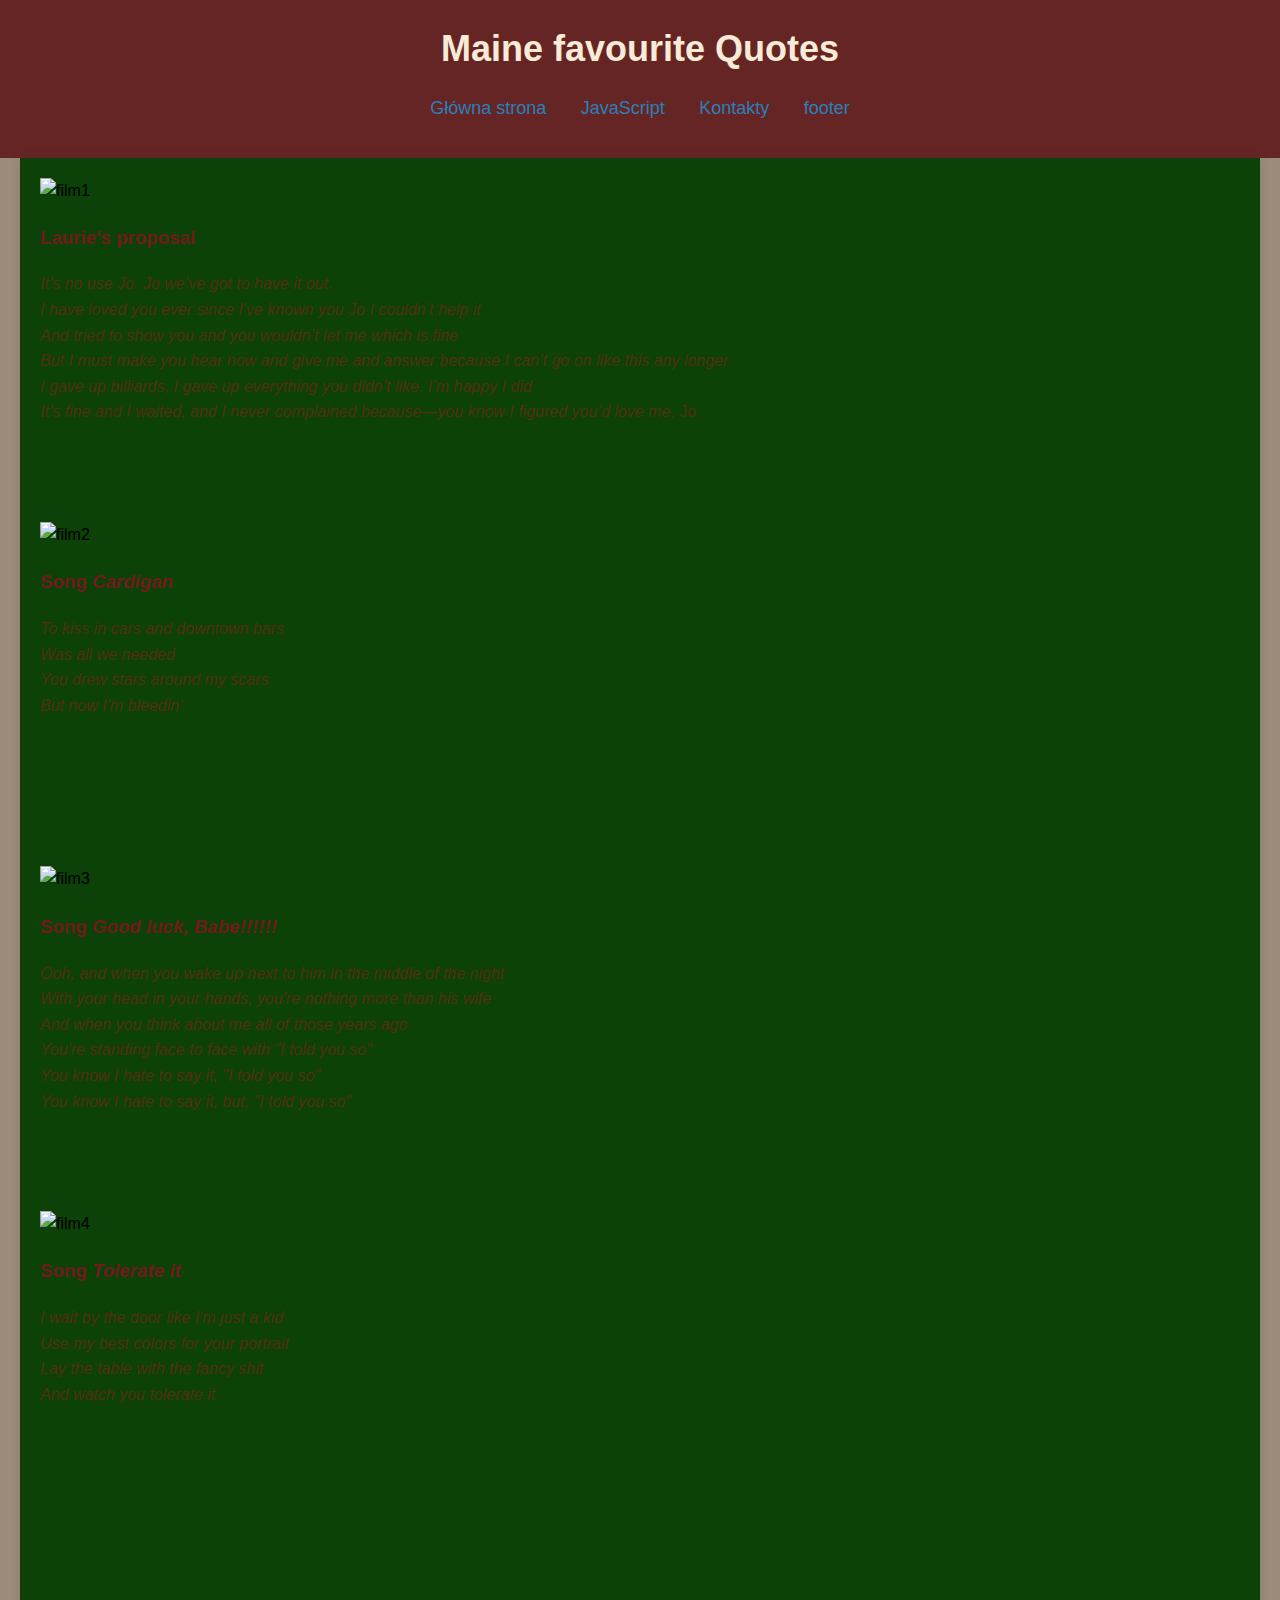
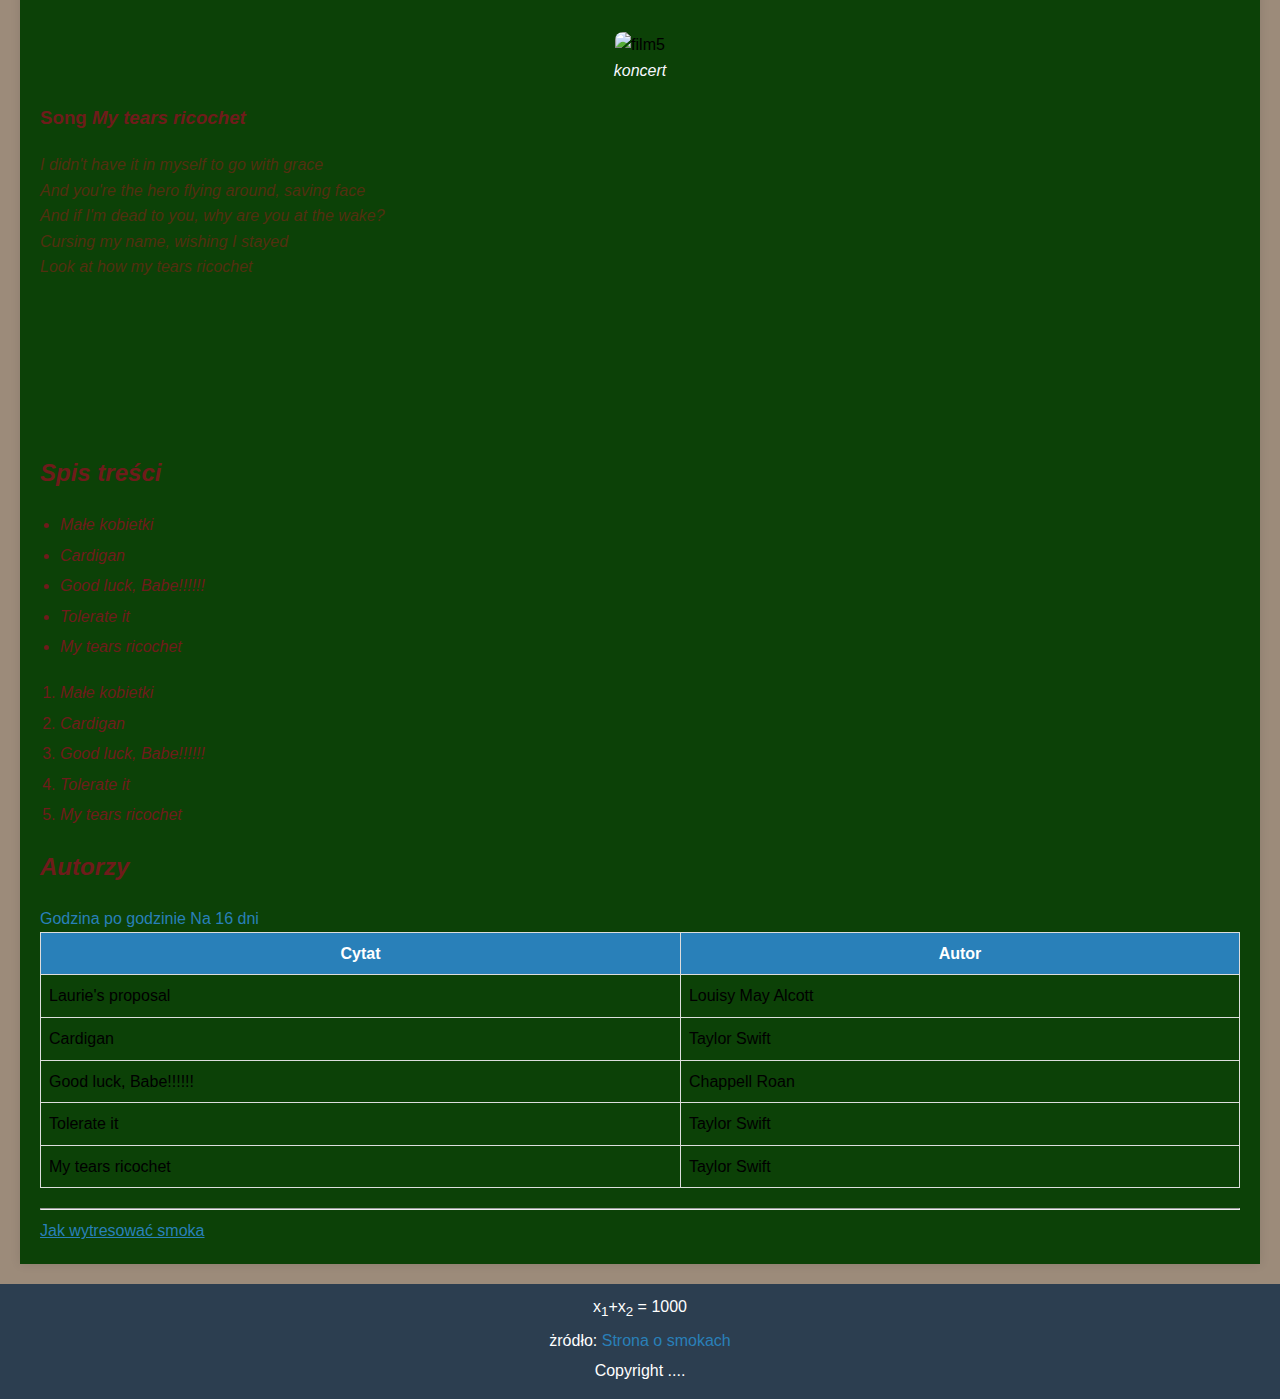
==== commit 424bb7a9: "Update index.html" ====
--- a/index.html
+++ b/index.html
@@ -13,7 +13,7 @@
 				<ul>
 					<li><a href="index.html">Główna strona</a></li>
 					<li><a href="js.html" target="blank">JavaScript</a></li>
-					<li><a href="kontakty.html" target="blank">"Kontakty</a></li>
+					<li><a href=kontakty.html" target="blank">Kontakty</a></li>
 					<li><a href="#footer">footer</a></li>
 					
 				</ul>
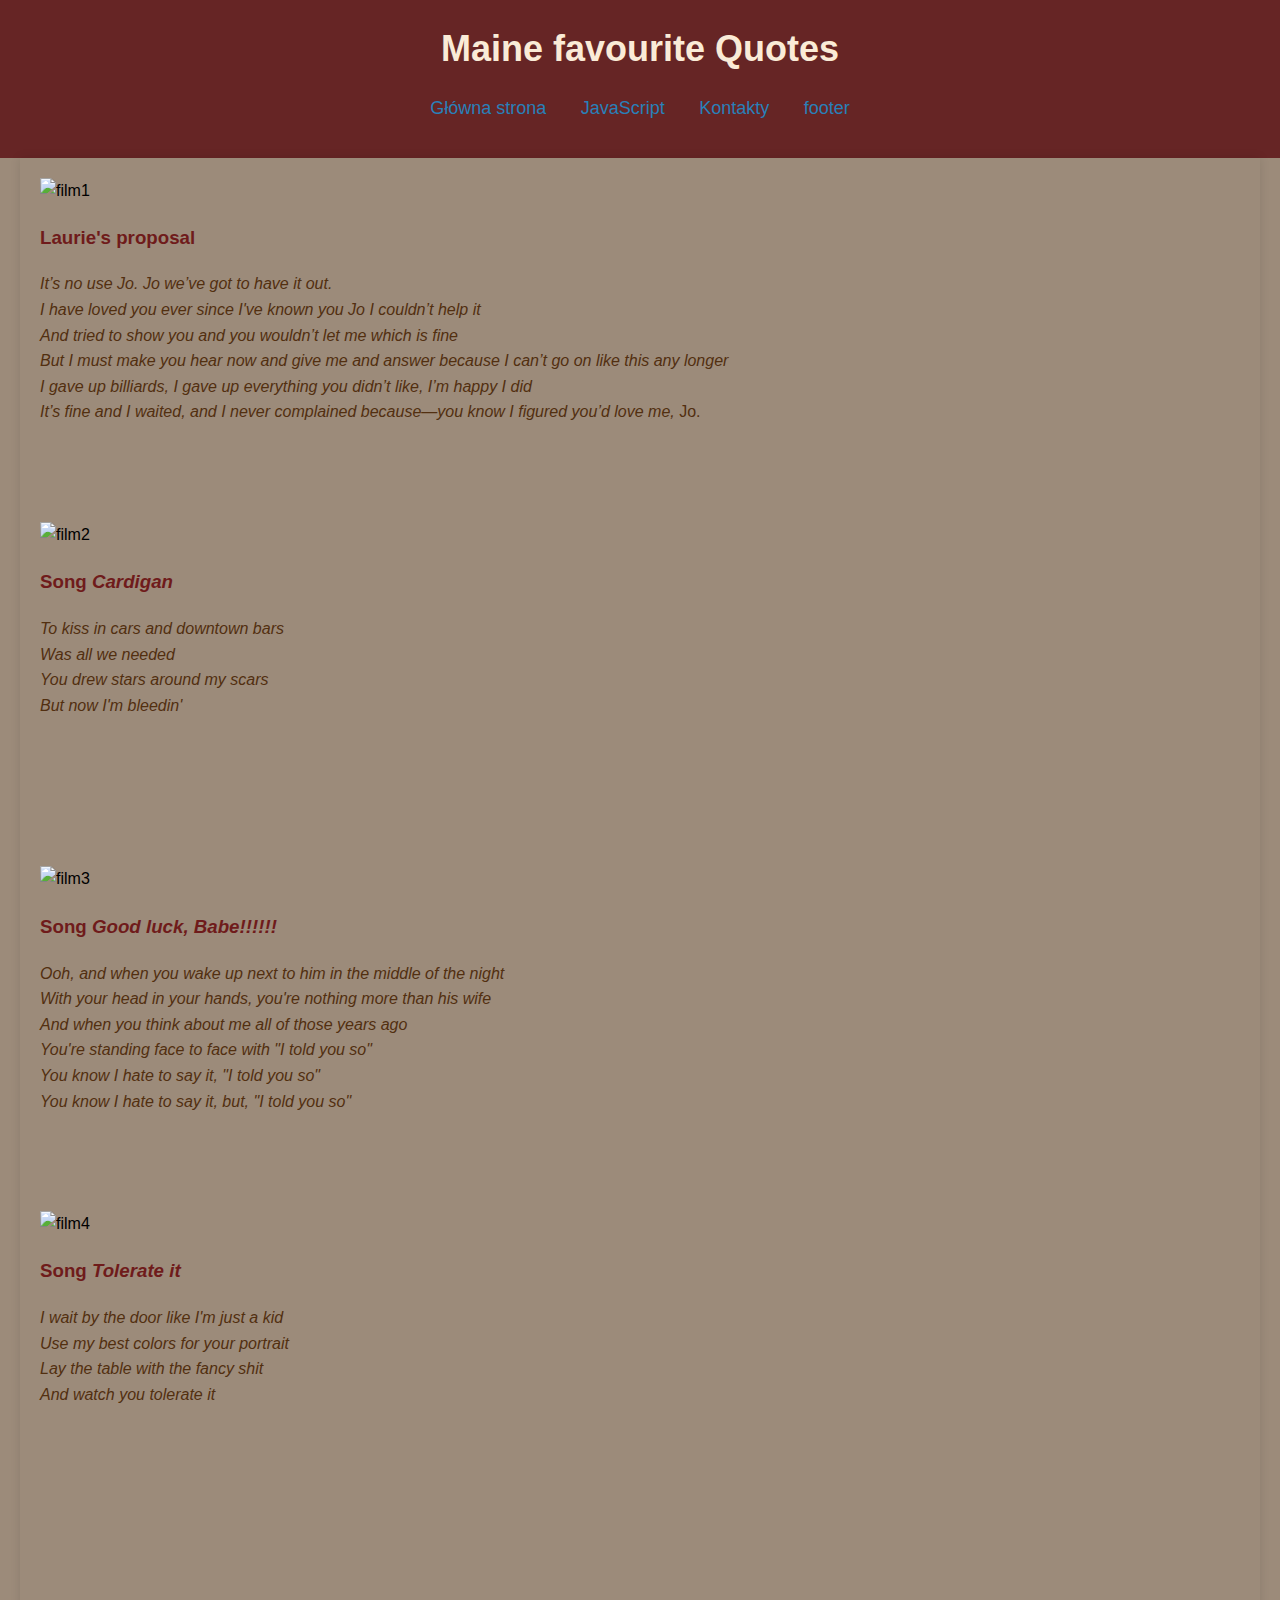
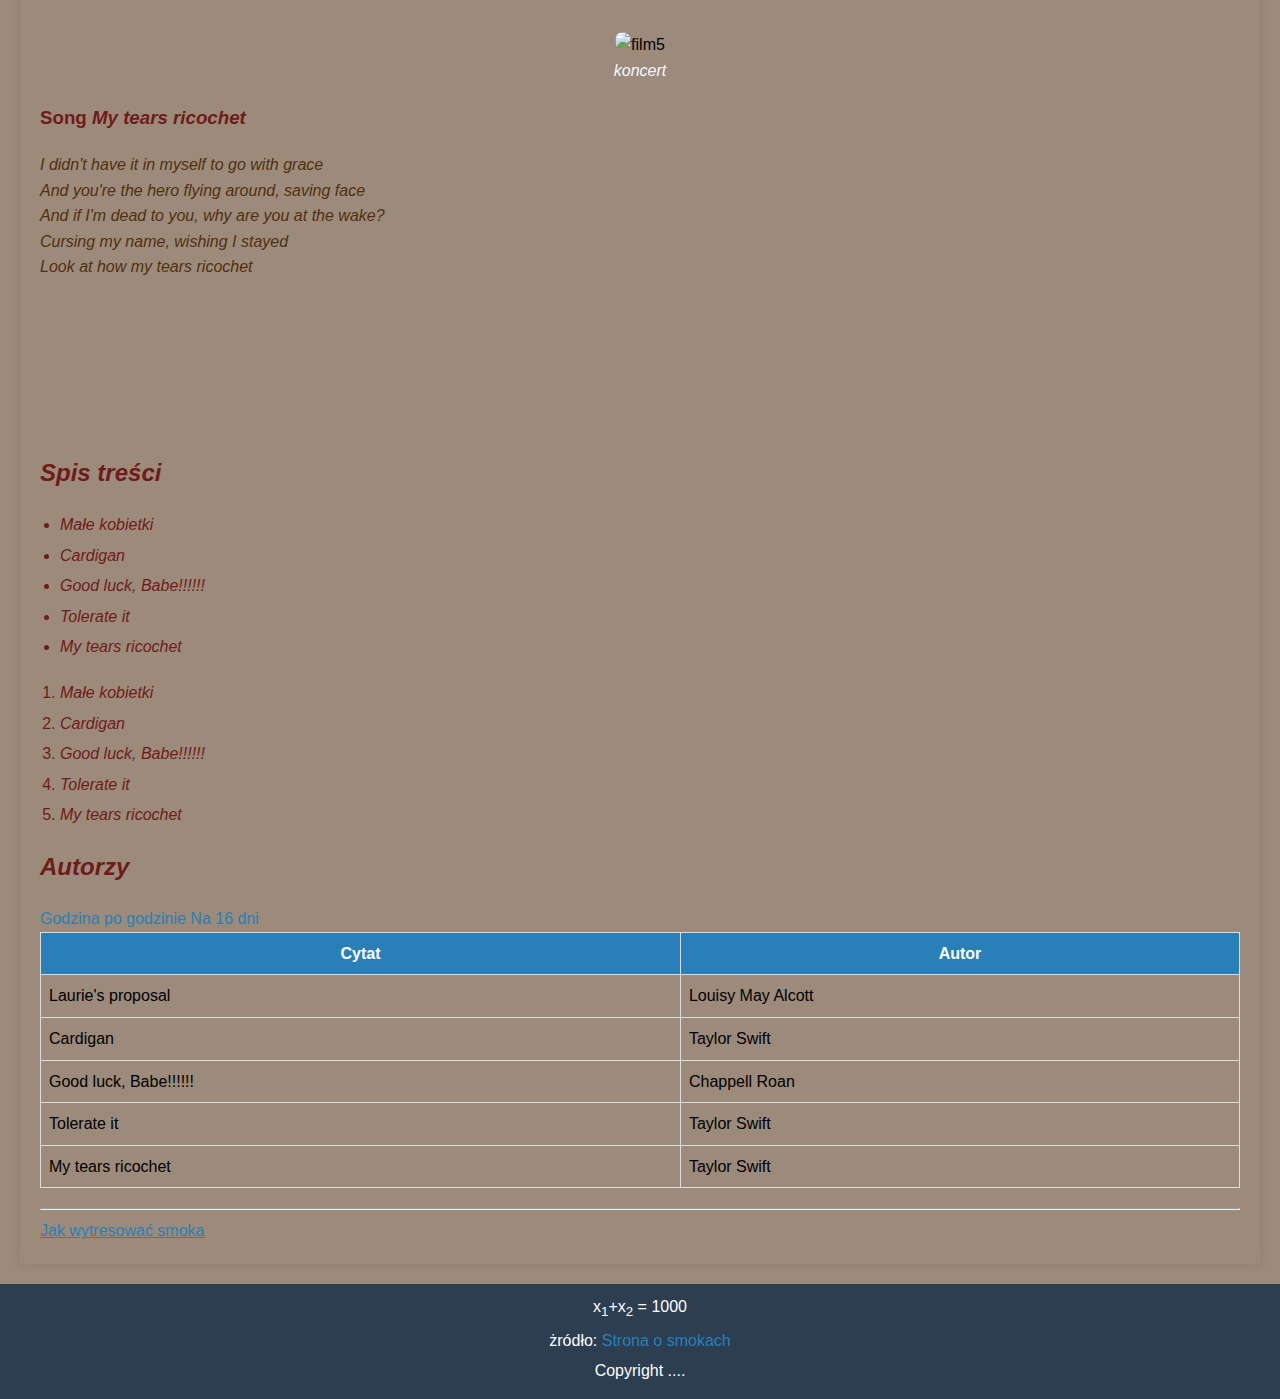
==== commit 48e37e24: "Update index.html" ====
--- a/index.html
+++ b/index.html
@@ -13,7 +13,7 @@
 				<ul>
 					<li><a href="index.html">Główna strona</a></li>
 					<li><a href="js.html" target="blank">JavaScript</a></li>
-					<li><a href=kontakty.html" target="blank">Kontakty</a></li>
+					<li><a href="kontakty.html" target="blank">Kontakty</a></li>
 					<li><a href="#footer">footer</a></li>
 					
 				</ul>
--- a/style.css
+++ b/style.css
@@ -39,7 +39,7 @@
     padding: 20px;
     max-width: 1200px;
     margin: 0 auto;
-    background-color: rgb(12, 65, 7);
+    background-color: rgb(white);
     box-shadow: 0 0 10px rgba(0, 0, 0, 0.1)
 }
 main p, main ul, main ol {
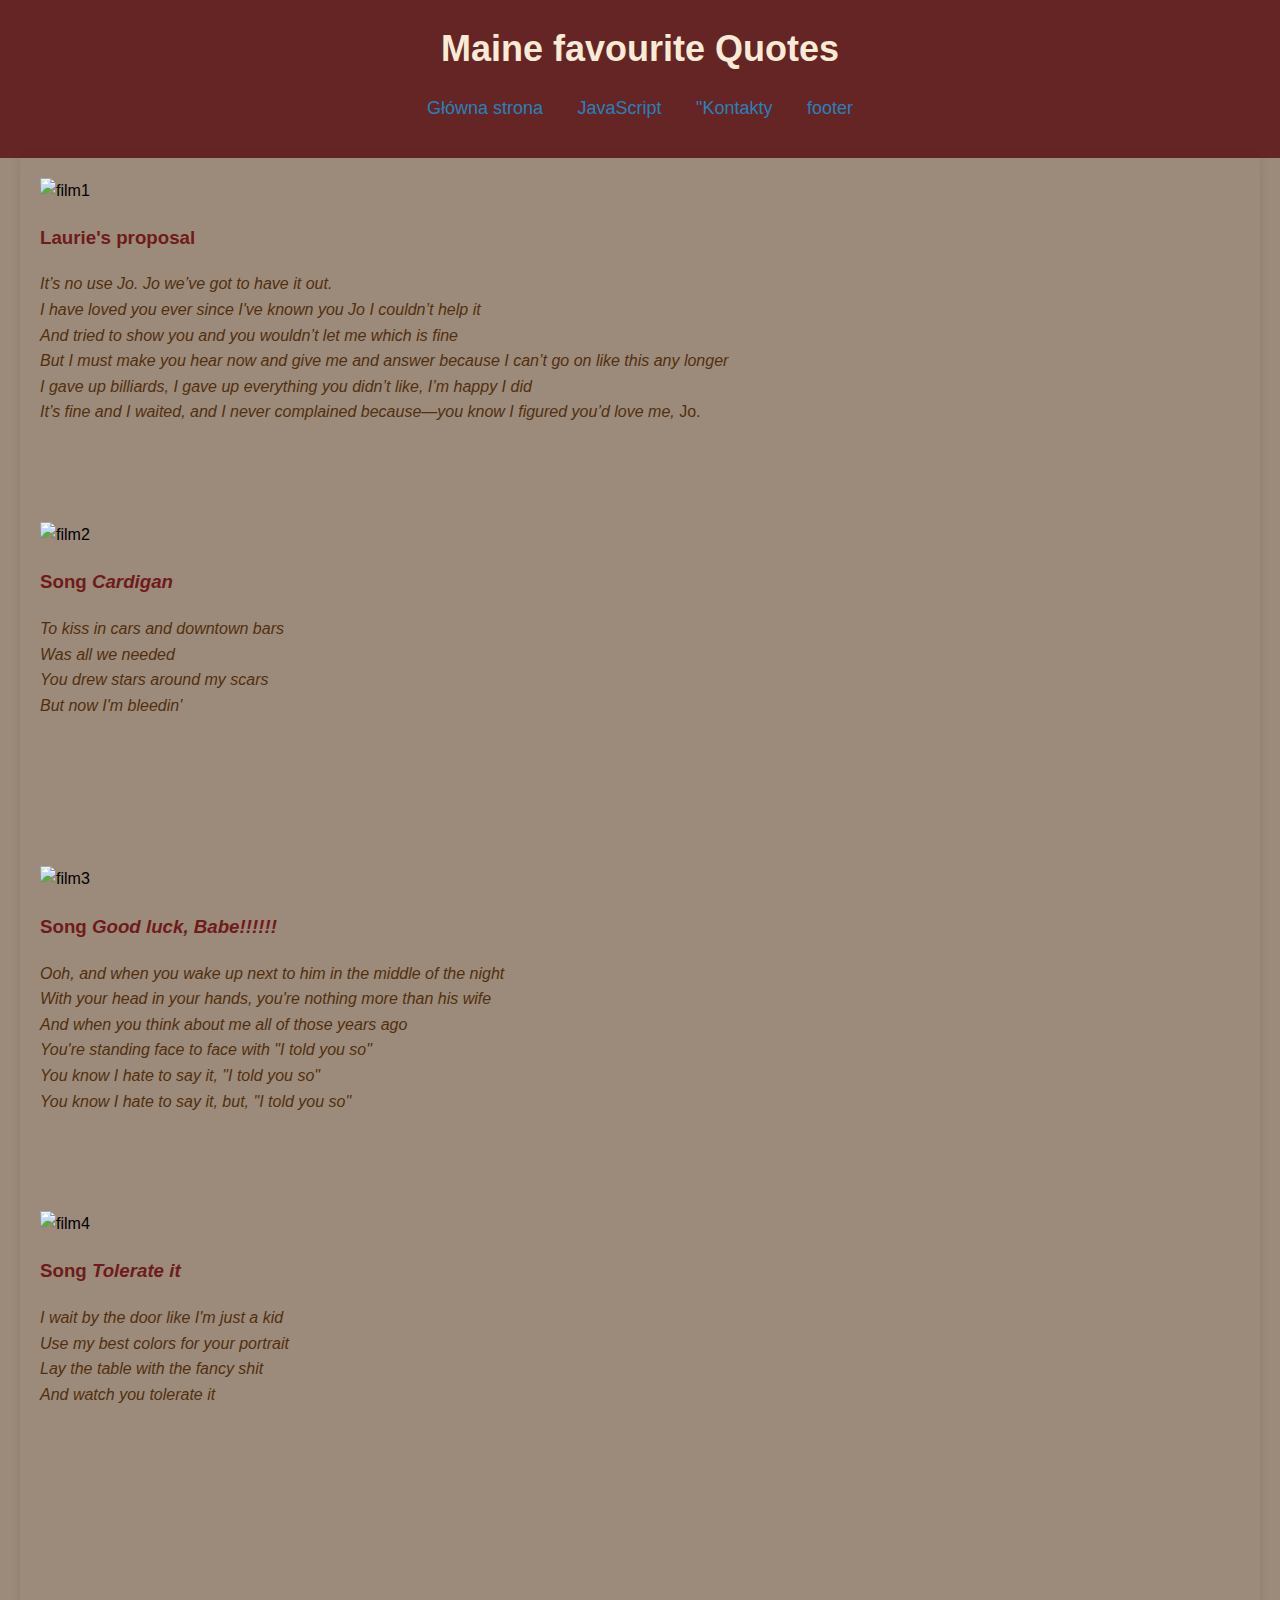
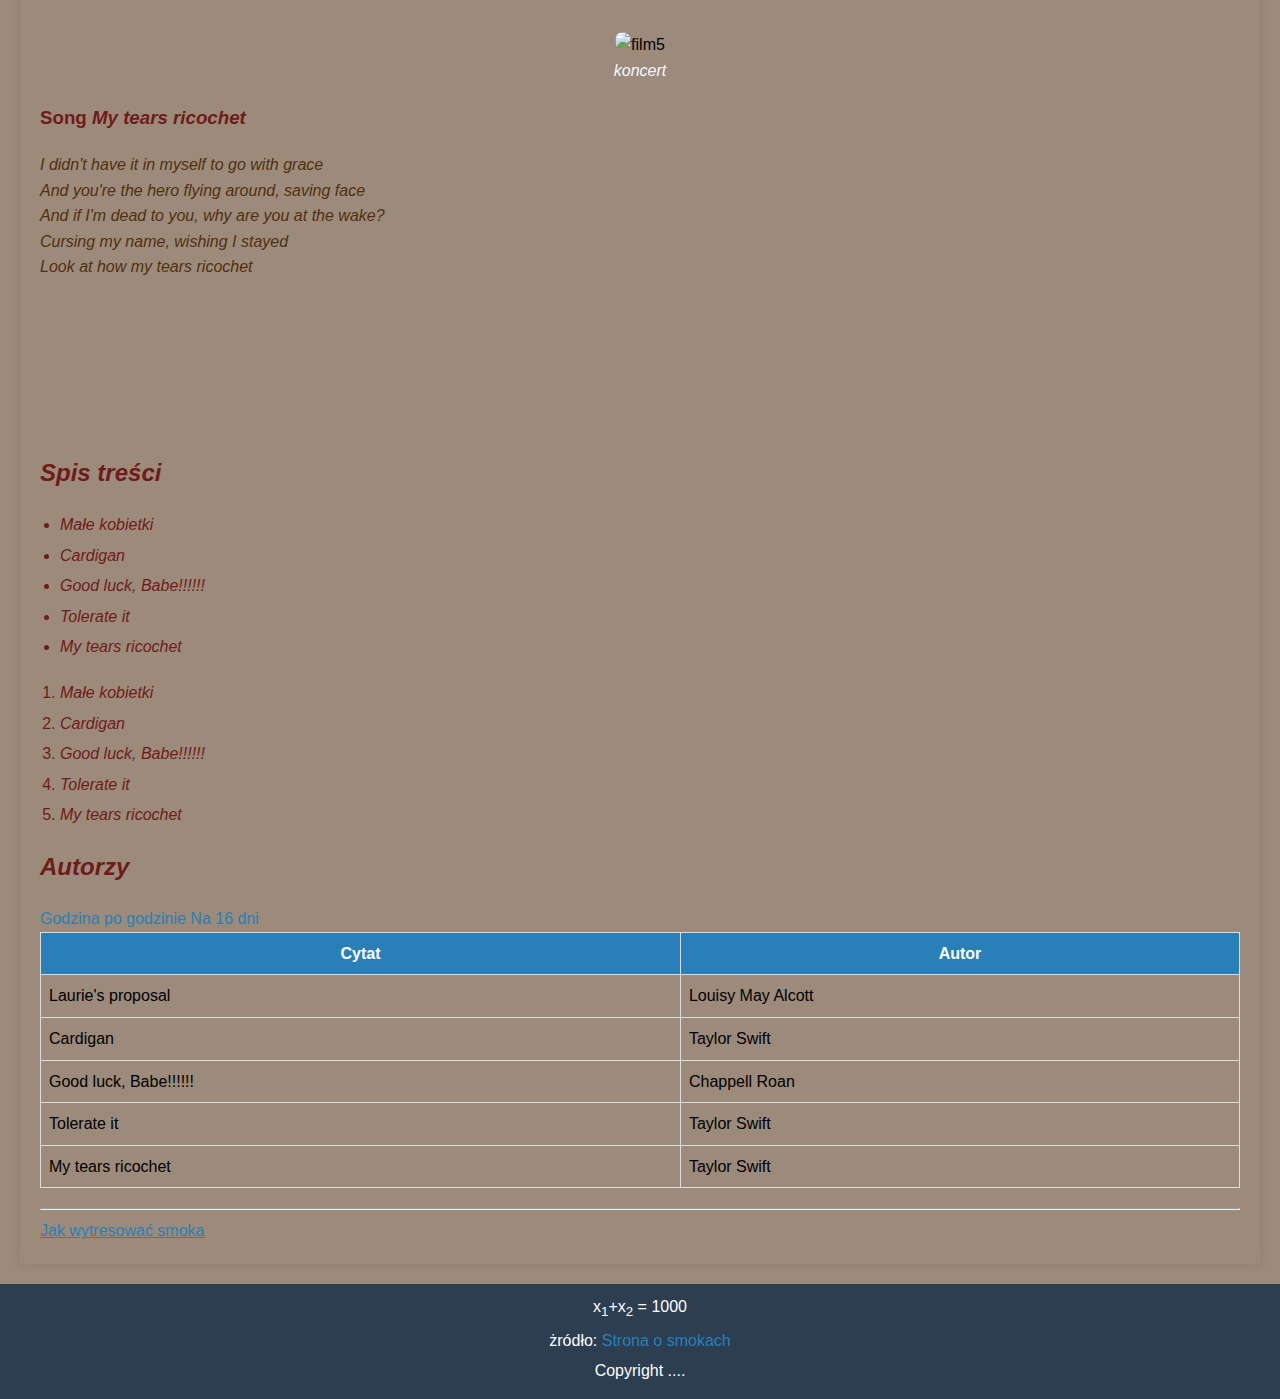
==== commit 5e9a6996: "Update index.html" ====
--- a/index.html
+++ b/index.html
@@ -13,7 +13,7 @@
 				<ul>
 					<li><a href="index.html">Główna strona</a></li>
 					<li><a href="js.html" target="blank">JavaScript</a></li>
-					<li><a href="kontakty.html" target="blank">Kontakty</a></li>
+					<li><a href="kontakty.html" target="blank">"Kontakty</a></li>
 					<li><a href="#footer">footer</a></li>
 					
 				</ul>
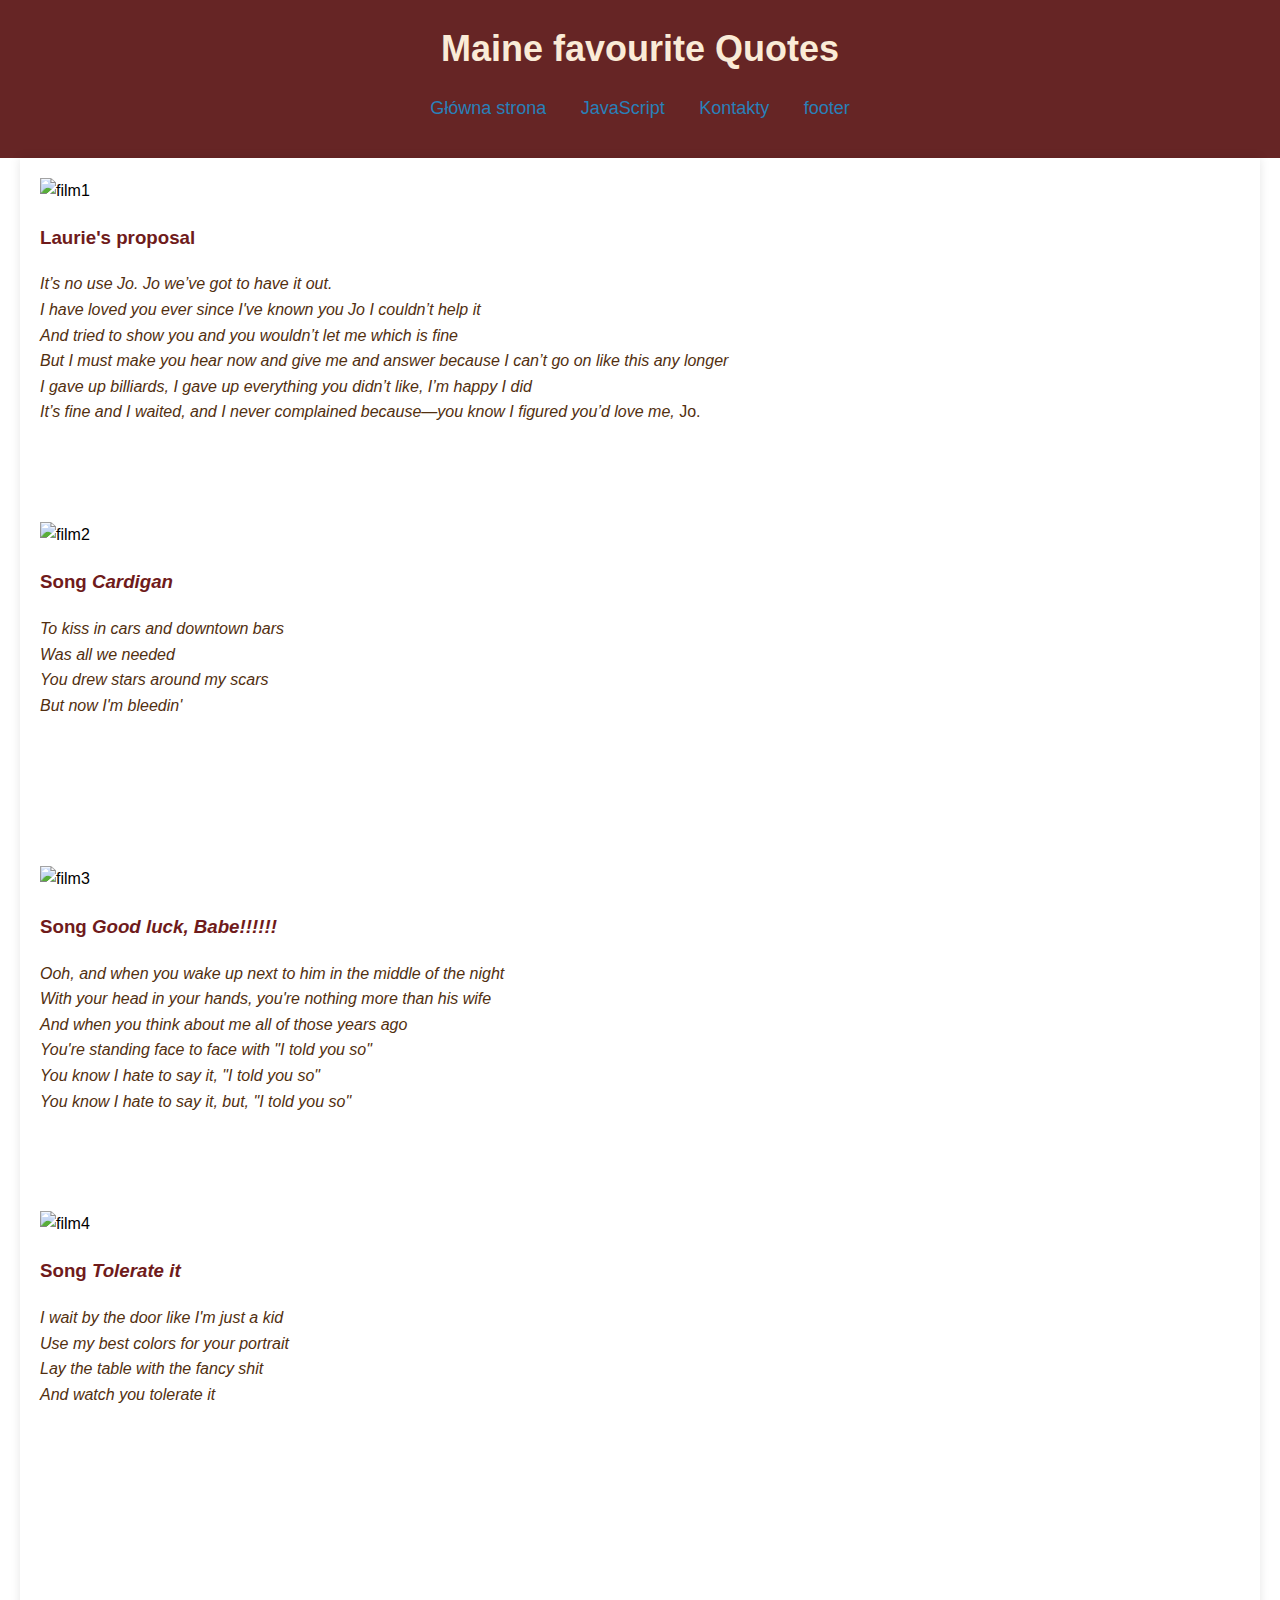
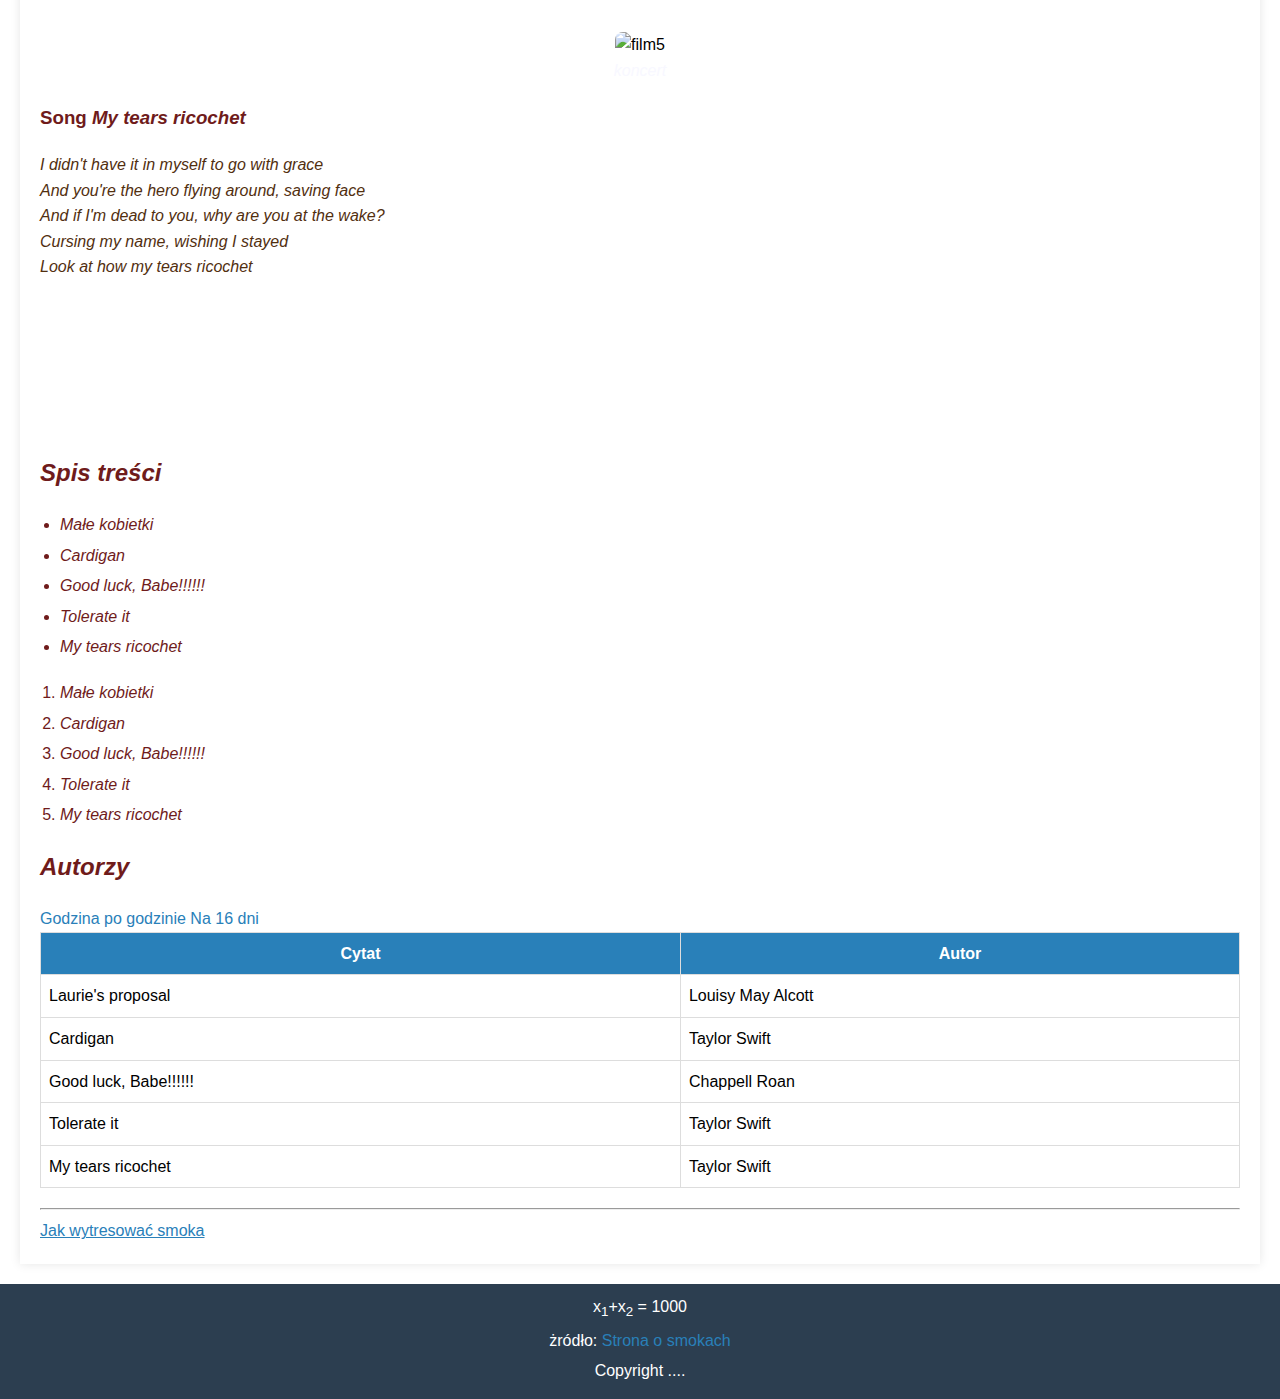
==== commit 04d177af: "Update index.html" ====
--- a/index.html
+++ b/index.html
@@ -13,7 +13,7 @@
 				<ul>
 					<li><a href="index.html">Główna strona</a></li>
 					<li><a href="js.html" target="blank">JavaScript</a></li>
-					<li><a href="kontakty.html" target="blank">"Kontakty</a></li>
+					<li><a href="kontakty.html" target="blank">Kontakty</a></li>
 					<li><a href="#footer">footer</a></li>
 					
 				</ul>
--- a/style.css
+++ b/style.css
@@ -1,7 +1,7 @@
 body{
     font-family: Arial, sans-serif;
     line-height: 1.6;
-    background-color:rgb(156, 139, 122);
+    background-color:rgb(red);
     margin: 0;
     padding: 0;
 }
